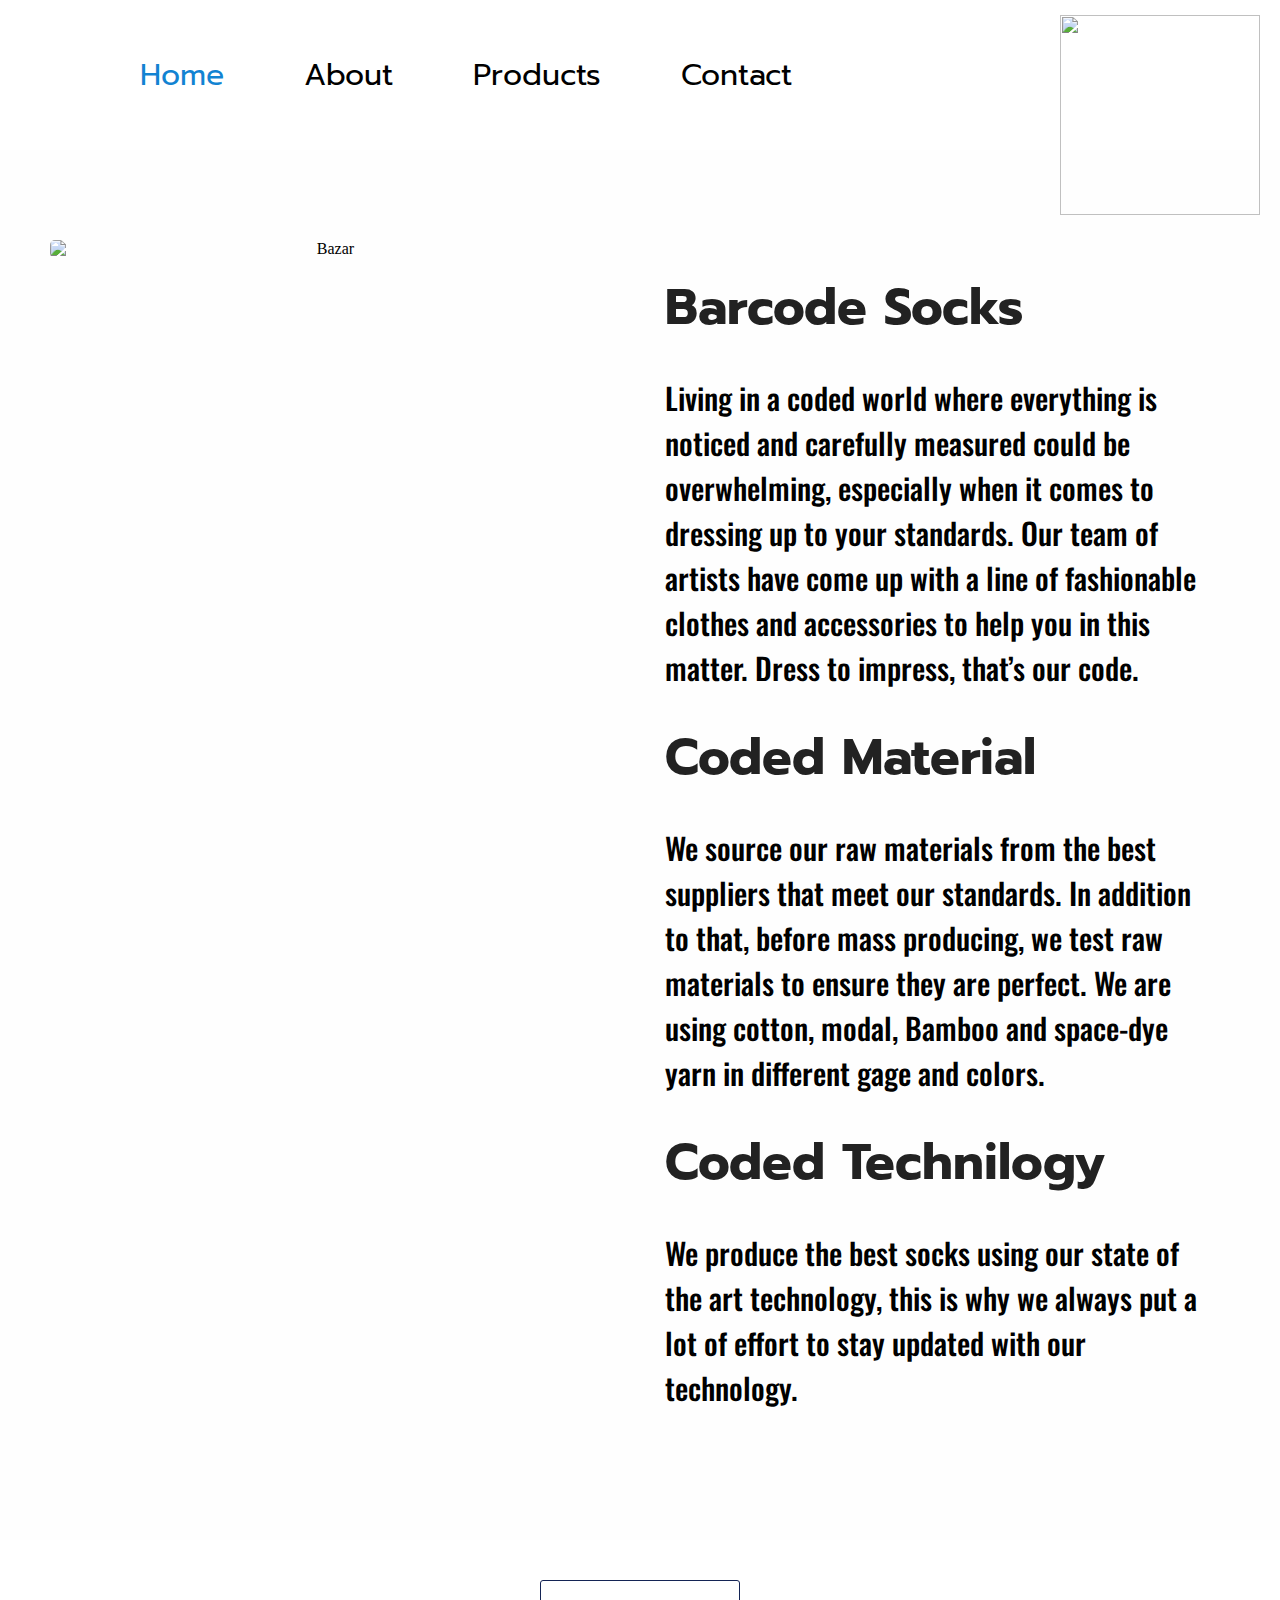
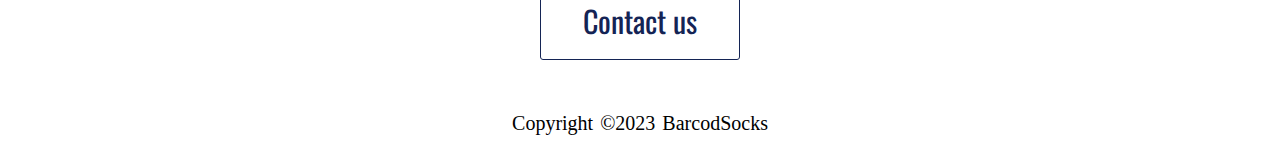
==== index.html @ cbac34b5 "responsive improvements" ====
<!DOCTYPE html>
<html lang="en">
  <head>
    <meta charset="UTF-8" />
    <meta http-equiv="X-UA-Compatible" content="IE=edge" />
    <meta name="viewport" content="width=device-width, initial-scale=1.0" />
    <title>Barcodesocks</title>
    <link rel="stylesheet" href="https://cdnjs.cloudflare.com/ajax/libs/font-awesome/5.15.3/css/all.min.css" integrity="sha512-iBBXm8fW90+nuLcSKlbmrPcLa0OT92xO1BIsZ+ywDWZCvqsWgccV3gFoRBv0z+8dLJgyAHIhR35VZc2oM/gI1w==" crossorigin="anonymous" referrerpolicy="no-referrer" />
    <link rel="stylesheet" href="./style.css" />
  </head>
  <body>
    <!-- Header -->
    <header>
      <div class="cut_header">
        <div class="line"></div>
        <div class="line"></div>
        <div class="line"></div>
      </div>
      <nav class="nav_bar">
        <ul>
          <li>
            <a href="index.html" class="active">Home</a>
          </li>
          <li>
            <a href="about.html">About</a>
          </li>
          <li>
            <a href="#">Products</a>
          </li>
          <li>
            <a href="contact.html">Contact</a>
          </li>
        </ul>
      </nav>
      <a href="index.html" class="enso1"><img src="./logo/Leibel e Sait - Barcod2.jpg" alt=""></a>
    </header>

     <!--Main  -->
     <div class="main_socks">
      <div class="lunes">
        <img src="./images/22.jpg" alt="Bazar">
        <div class="barcode">
            <h1 class="ho">Barcode Socks</h1>
            <!-- <h2>Coded Life</h2> -->
              <p>
              Living in a coded world where everything is noticed and carefully measured could be overwhelming, especially when it comes to dressing up to your standards. Our team of artists have come up with a line of fashionable clothes and accessories to help you in this matter. Dress to impress, that’s our code.
              </p>  
              <h3>Coded Material</h3>
               <p class="mq">
                We source our raw materials from the best suppliers that meet our standards. In addition to that, before mass producing, we test raw materials to ensure they are perfect.
                We are using cotton, modal, Bamboo and space-dye yarn in different gage and colors.
              </p>
              <h3> Coded Technilogy </h3>
                <p class="mq">
                    We produce the best socks using our state of the art technology, this is why we always put a lot of effort to stay updated with our technology.
                </p>
        </div>
      </div>
      <!-- Footer -->
      <footer>
        <div class="footer-content">
          <a href=""><button class="btn-contact">Contact us</button></a>
          <ul class="socials">
            <li><a href="#"><i class="fab fa-instagram"></i></a></li>
            <li><a href="#"><i class="fab fa-facebook-f"></i></a></li>
            <li><a href="#"><i class="fab fa-telegram-plane"></i></a></li>
            <li><a href="#"><i class="fab fa-whatsapp"></i></a></li>
          </ul>
        </div>
        <div class="footer-bottom">
          <p>copyright &copy;2023 BarcodSocks</p>
        </div>
      </footer>
     <!-- Script -->
     <script src="./bar.js"></script>
  </body>
</html>
---- style.css ----
@import url("https://fonts.googleapis.com/css2?family=Prompt&display=swap");
@import url('https://fonts.googleapis.com/css2?family=Oswald&display=swap');

* {
  margin: 0;
  padding: 0;
  list-style: none;
  text-decoration: none;
  box-sizing: border-box;
}

body {
  background-color: #fefefe;
}

/* Header */

header {
  width: 100%;
  height: 100%;
  background-color: #fff;
  display: flex;
  align-items: center;
  justify-content: space-between;
  margin-bottom: 90px;
}

.cut_header {
  display: none;
}

.nav_bar ul {
  display: flex;
}

.nav_bar ul li a {
  display: block;
  color: #000;
  font-size: 30px;
  padding: 20px 35px;
  margin: 0 5px;
  font-family: 'Prompt', sans-serif;
}

.nav_bar ul li a:hover {
  color: #1283d2;
}

.nav_bar ul li a.active {
  color: #1283d2;
}

.enso1 img {
  width: 200px;
  height: 200px;
}

/* Home */
/* Main */
.main_socks {
  width: 100%;
  height: 100%;
  justify-content: center;
  align-items: center;
  text-align: center;
  padding: 0;
  margin-top: 50px;
}

.lunes {
  display: flex;
  width: 100%;
  height: 100%;
  margin: 0;
  padding: 0;
}

.lunes img {
  display: inline-block;
  width: 100%;
  height: 100%;
  justify-content: space-between;
  align-items: center;
  margin-left: 50px;
  border-radius: 5px;
}

.main_socks h2 {
  display: inline-block;
  margin: 10px 30px;
  font-size: 50px;
  color: #222;
  font-family: 'Prompt', sans-serif;
}

.barcode {
  margin: 30px 60px;
  display: inline-block;
  width: 100%;
  text-align: left;
}

.barcode p {
  color: #000;
  font-weight: 500;
  font-size: 30px;
  font-family: 'Oswald', sans-serif;
}

.barcode h3 {
  font-size: 3.1rem;
  color: #222;
  margin: 30px 0;
  font-family: 'Prompt', sans-serif;
}


.ho {
  color: #222;
  font-size: 3.1rem;
  margin-bottom: 30px;
  font-family: 'Prompt', sans-serif;
}

/* About */
/* Main */
.main_about {
  width: 100%;
  height: 100%;
  justify-content: center;
  align-items: center;
  text-align: center;
  margin-top: 50px;
}

.martes {
  display: flex;
  width: 100%;
  height: 100%;
  margin: 0;
  padding: 0;
}

.martes img {
  width: 80%;
  height: 700px;
  justify-content: space-between;
  align-items: center;
  margin-left: 50px;
  border-radius: 5px;
}

.about {
  margin: 30px 60px;
  display: inline-block;
  width: 100%;
  text-align: left;
  justify-content: space-between;
}

.about p {
  color: #000;
  font-weight: 500;
  font-size: 30px;
  font-family: 'Oswald', sans-serif;
}

.about h3 {
  font-size: 3.1rem;
  color: #222;
  margin: 0px 0;
  font-family: 'Prompt', sans-serif;
}


.main_about1 {
  margin-top: 150px;
}

.main_about1 img {
  margin-right: 50px;
}

/* Main */
/* Contact */

textarea {
  font-family: 'Oswald', sans-serif;
}

.container {
  position: relative;
  width: 100%;
  min-height: 100vh;
  padding: 2rem;
  background-color: #fafafa;
  overflow: hidden;
  display: flex;
  align-items: center;
  justify-content: center;
}

.form {
  width: 100%;
  max-width: 1100px;
  height: auto;
  background-color: #fff;
  border-radius: 10px;
  box-shadow: 0 0 20px 1px rgba(0, 0, 0, 0.1);
  z-index: 1000;
  overflow: hidden;
  display: grid;
  grid-template-columns: repeat(2, 1fr);
}

.contact-form {
  background-color: #111;
  position: relative;
}

form {
  padding: 2.3rem 2.2rem;
  z-index: 10;
  overflow: hidden;
  position: relative;
}

.title {
  color: #fff;
  font-weight: 500;
  font-size: 3rem;
  line-height: 1;
  margin-bottom: 2rem;
  font-family: 'Oswald', sans-serif;
}

.input-container {
  position: relative;
  margin: 1.3rem 0;
}


.input {
  width: 100%;
  height: 80px;
  outline: none;
  border: 2px solid #fafafa;
  background: none;
  padding: 0.6rem 1.2rem;
  color: #fafafa;
  font-weight: 500;
  font-size: 1rem;
  letter-spacing: 0.5px;
  border-radius: 25px;
  transition: 0.3s;
}

textarea.input {
  padding: 0.8rem 1.2rem;
  min-height: 150px;
  border-radius: 22px;
  resize: none;
  overflow-y: auto;
}

.input-container label {
  position: absolute;
  top: 50%;
  left: 15px;
  transform: translateY(-50%);
  padding: 0 0.4rem;
  color: #fafafa;
  font-size: 1.2rem;
  font-weight: 400;
  pointer-events: none;
  z-index: 1000;
  transition: 0.2rem;
}

.input-container.textarea label {
  top: 1rem;
  transform: translateY(0);
}

.btn {
  padding: 1rem 2rem;
  background-color: #fff;
  border: 2px solid #fafafa;
  font-size: 1rem;
  color: #142455;
  line-height: 1;
  border-radius: 25px;
  outline: none;
  cursor: pointer;
  transition: 0.3s;
  margin: 0;
}

.btn:hover {
  background-color: transparent;
  color: #fff;
}

.input-container span {
  position: absolute;
  top: 0;
  left: 25px;
  transform: translateY(-50%);
  font-size: 1rem;
  padding: 0 0.4rem;
  color: transparent;
  pointer-events: none;
  z-index: 500;
}

.input-container span:before,
.input-container span:after {
  content: "";
  position: absolute;
  width: 50%;
  opacity: 0;
  transition: 0.2s;
  height: 5px;
  background-color: #111;
  top: 50%;
  transform: translateY(-50%);
}

.input-container span:before {
  left: 50%;
}

.input-container span:after {
  right: 50%;
}

.input-container.focus label {
  top: 0;
  transform: translateY(-50%);
  left: 25px;
  font-size: 1rem;
}

.input-container.focus span:before,
.input-container.focus span:after {
  width: 50%;
  opacity: 1;
}

.contact-info {
  padding: 2.3rem 2.2rem;
  position: relative;
}

.contact-info .title {
  color: #000;
}

.text {
  color: #333;
  margin: 1.5rem 0 5rem 0;
  font-size: 20px;
  font-weight: 900;
}

.information {
  display: flex;
  margin: 2rem 0;
  align-items: center;
  font-size: 1rem;
}

.information p {
  font-size: 25px;
  font-family: 'Prompt', sans-serif;
}

.information a {
  color: #000;
}

.information a:hover {
  color: #1283d2;
}


.icon {
  width: 28px;
  margin-right: 1rem;
}


/* Footer */

footer {
  position:absolute ;
  left: 0;
  right: 0;
  margin-top: 100px;
  background: #fff;
  height: auto;
  width: 100%;
  font-family: "Open Sans";
  padding-top: 40px;
  color: #fafafa;
}

.footer-content {
  display: flex;
  align-items: center;
  justify-content: center;
  flex-direction: column;
  text-align: center;
}

.footer-content button {
  width: 200px;
  height: 80px;
  border-radius: 3px;
  cursor: pointer;
  background: #fff;
  color: #142455;
  text-align: center;
  font-size: 20px;
  border: 1px solid #142455;
  font-size: 30px;
  font-family: 'Oswald', sans-serif;
}

.footer-content button:hover {
  background-color: #142455;
  color: #fafafa;
}



/* .footer-content h3 {
  font-size: 2.3rem;
  font-weight: 900;
  margin-bottom: 10px;
  line-height: 3rem;
  color: #111;
  font-family: "Oswald", sans-serif;
} */

.footer-content p {
  max-width: 500px;
  margin: 10px auto;
  line-height: 28px;
  font-size: 14px;
  color: #142455;
  font-family: "Open sans";
}

.socials {
  list-style: none;
  display: flex;
  align-items: center;
  justify-content: center;
  margin: 1rem 0 1rem 0;
}

.socials li {
  margin: 0 10px;
}

.socials a {
  text-decoration: none;
  color: #000;
}

.socials li a {
  font-size: 2rem;
  transition: color .4s ease;
}

.socials a:hover i {
  color: orangered;
}

.footer-bottom {
  background: #fff;
  width: 100%;
  padding: 20px 0;
  text-align: center;
  color: #000;
}

.footer-bottom p {
  font-size: 20px;
  word-spacing: 2px;
  text-transform: capitalize;
  color: #000;
}

.footer-bottom span {
  text-transform: uppercase;
  opacity: 1;
  font-weight: 400;
  color: #000;
}


/* Media Query */
@media (max-width: 1800px) {
  header {
    padding: 0 50px;
    height: 150px;
    padding: 0 100px;
  }

  .enso1 {
    width: 120px;
    height: 120px;
    
  }

  .nav_bar ul li a {
    font-size: 30px;
    font-family: 'Prompt', sans-serif;
  }
}

@media (max-width: 1200px) {
  .enso1 img{
    width: 120px;
    height: 120px;
  }

  .lunes img {
    width: 55%;
  }

  .martes img {
    width: 55%;
  }

  .ho {
    font-size: 30px;
  }

  .barcode p {
    font-size: 24px;
  }

  .martes h3 {
    font-size: 30px;
  }

  .martes p {
    font-size: 24px;
  }

  .act {
    display: none;
  }

}

@media (max-width: 1000px) {
  header {
    padding: 0 30px;
    height: 100px;
    padding: 0 60px;
  }
  

  .enso1 {
    width: 30px;
  }

  .nav_bar {
    width: 40%;
  }

  .nav_bar ul li a {
    width: 100%;
    font-size: 15px;
    font-family: 'Prompt', sans-serif;
  }
  
  .mq {
    display: none;
  }

  .barcode h3 {
    display: none;
  }
}

@media (max-width: 850px) {
  .enso1 img{
    width: 120px;
    height: 120px;
    position: fixed;
  }

  .cut_header {
    display: block;
    cursor: pointer;
  }

  .cut_header .line {
    width: 30px;
    height: 2px;
    background: #142455;
    margin: 6px 0;
  }

  .nav_bar {
    width: 20px;
    height: 0px;
    position: absolute;
    top: 80px;
    left: 0;
    right: 0;
    width: 100vw;
    background: transparent;
    transition: 0.2s;
    overflow: hidden;
    font-family: 'Prompt', sans-serif;
  }

  .nav_bar.active {
    width: 100%;
    height: 250px;
    background: transparent;
    color: #fff;
  }

  .nav_bar ul {
    display: block;
    width: fit-content;
    margin: 20px auto 0 auto;
    text-align: center;
    transition: 0.5s;
    opacity: 0;
    font-family: 'Prompt', sans-serif;
  }

  .nav_bar.active ul {
    opacity: 1;
  }

  .main_socks {
    display: inline-block;
    margin-top: 100px;
  }

  .ho {
    font-size: 25px;
  }

  .barcode p {
    font-size: 20px;
  }

  .mq {
    display: none;
  }

  .barcode h3 {
    font-size: 25px;
    display: none;
  }

  .lunes img {
    width: 40%;
    height: 100%;
    display: grid;
    margin-top: 50px;
  }

  .form {
    grid-template-columns: 1fr;
  }

  .container {
    margin-top: 250px;
  }

  .martes img {
    width: 45%;
    height: 500px;
    margin-top: 80px;
    display: block;
  }

  .martes h3 {
    width: 100%;
    font-size: 25px;
    color: #222;
  }

  .act {
    display: none;
  }

  .martes p {
    font-size: 20px;
    color: #000;
    width: 100%;
  }

  .main_about {
    margin-top: 200px;
  }

  .footer-content button {
    width: 150px;
    height: 50px;
    border-radius: 3px;
    cursor: pointer;
    background: #fff;
    color: #142455;
    text-align: center;
    font-size: 20px;
    border: 1px solid #142455;
    font-family: 'Oswald', sans-serif;
    flex-wrap: wrap;
  }

}



@media (max-width: 450px) {
  /* Header */

  .enso1 {
    width: 40px;
  }

  .cut_header {
    display: block;
    cursor: pointer;
  }

  .cut_header .line {
    width: 30px;
    height: 2px;
    background: #6d6a5c;
    margin: 10px 0;
  }

  .nav_bar {
    height: 0px;
    position: absolute;
    top: 80px;
    left: 0;
    right: 0;
    width: 100vw;
    background: #fff;
    transition: 0.2s;
    overflow: hidden;
    font-family: 'Prompt', sans-serif;
  }

  .nav_bar.active {
    width: 50%;
    height: 250px;
    background: transparent;
    color: #fefefe;
  }

  .nav_bar ul {
    display: block;
    width: fit-content;
    margin: 20px auto 0 auto;
    text-align: center;
    transition: 0.5s;
    opacity: 0;
    font-family: 'Prompt', sans-serif;
  }

  .nav_bar.active ul {
    opacity: 10;
  }

  .lunes img {
    width: 80%;
    height: 100%;
  }

  .ho {
    margin-top: 20px;
    font-size: 15px;
    display: none;
  }

  .barcode {
   display: none;
  }

  .mq {
    display: none;
  }

  .martes img {
    display: none;
  }

  
  .main_about1 {
  margin-top: 0;
}

.footer-content {
  width: 100%;
  display: flex;
  flex-direction: column;
  justify-content: center;
  align-items: center;
  text-align: center;
 }

 .form {
  width: 100%;
  height: 100%;
 }

 .contact-info .title {
  font-size: 40px;
 }

 .contact-info p {
  font-size: 20px;
 }
}
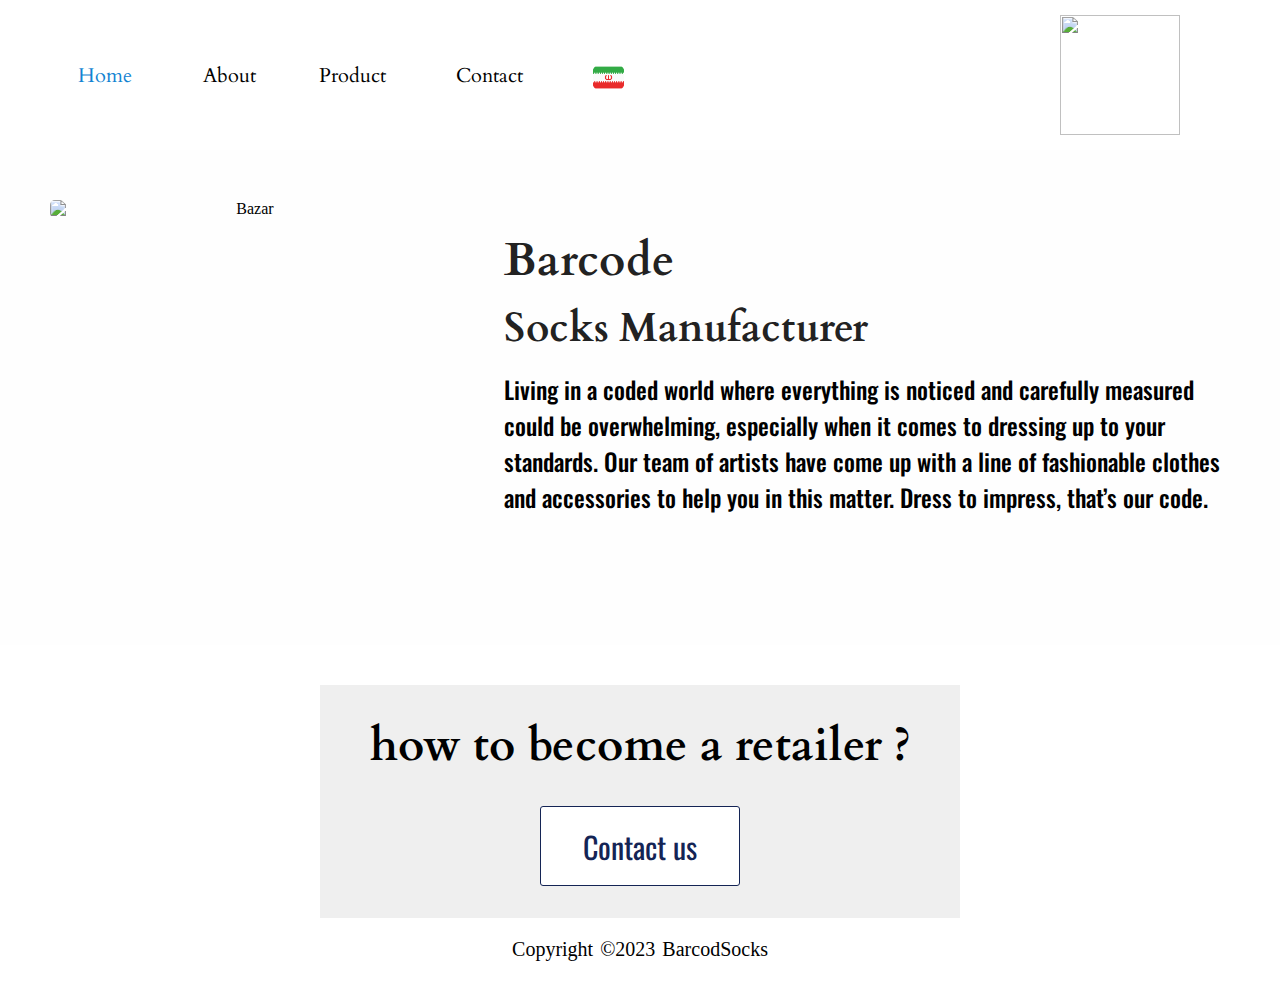
==== commit cc1466f4: "multiple changes" ====
--- a/index.html
+++ b/index.html
@@ -25,14 +25,15 @@
             <a href="about.html">About</a>
           </li>
           <li>
-            <a href="#">Products</a>
+            <a href="products.html">Product</a>
           </li>
           <li>
             <a href="contact.html">Contact</a>
           </li>
+          <a href="persian.html"><img src="./logo/iran.png" alt="Iran" class="flag" name="Click for persian"></a>
         </ul>
       </nav>
-      <a href="index.html" class="enso1"><img src="./logo/Leibel e Sait - Barcod2.jpg" alt=""></a>
+      <a href="index.html" class="enso1"><img src="./logo/Leibel e Sait - Barcod2.jpg"></a>
     </header>
 
      <!--Main  -->
@@ -40,8 +41,9 @@
       <div class="lunes">
         <img src="./images/22.jpg" alt="Bazar">
         <div class="barcode">
-            <h1 class="ho">Barcode Socks</h1>
-            <!-- <h2>Coded Life</h2> -->
+            <h1 class="ho">Barcode</h1>
+            <h1 class="ho2">Socks Manufacturer</h1>
+            <h2></h2>
               <p>
               Living in a coded world where everything is noticed and carefully measured could be overwhelming, especially when it comes to dressing up to your standards. Our team of artists have come up with a line of fashionable clothes and accessories to help you in this matter. Dress to impress, that’s our code.
               </p>  
@@ -51,20 +53,21 @@
                 We are using cotton, modal, Bamboo and space-dye yarn in different gage and colors.
               </p>
               <h3> Coded Technilogy </h3>
-                <p class="mq">
+              <p class="mq">
                     We produce the best socks using our state of the art technology, this is why we always put a lot of effort to stay updated with our technology.
-                </p>
+              </p>
         </div>
-      </div>
+      </div>  
+     </div>
       <!-- Footer -->
       <footer>
         <div class="footer-content">
-          <a href=""><button class="btn-contact">Contact us</button></a>
+          <h1 class="retailer">how to become a retailer ?</h1>
+          <a href="contact.html"><button class="btn-contact">Contact us</button></a>
           <ul class="socials">
-            <li><a href="#"><i class="fab fa-instagram"></i></a></li>
-            <li><a href="#"><i class="fab fa-facebook-f"></i></a></li>
-            <li><a href="#"><i class="fab fa-telegram-plane"></i></a></li>
-            <li><a href="#"><i class="fab fa-whatsapp"></i></a></li>
+            <li><a href="https://instagram.com/barcodesocks?igshid=YmMyMTA2M2Y="><i class="fab fa-instagram"></i></a></li>
+            <li><a href="https://www.facebook.com/profile.php?id=100092574363166&mibextid=LQQJ4d"><i class="fab fa-facebook-f"></i></a></li>
+            <li><a href="+971 58 109 8138"><i class="fab fa-whatsapp"></i></a></li>
           </ul>
         </div>
         <div class="footer-bottom">
--- a/style.css
+++ b/style.css
@@ -1,5 +1,9 @@
 @import url("https://fonts.googleapis.com/css2?family=Prompt&display=swap");
-@import url('https://fonts.googleapis.com/css2?family=Oswald&display=swap');
+@import url("https://fonts.googleapis.com/css2?family=Oswald&display=swap");
+@import url("https://fonts.googleapis.com/css2?family=Bebas+Neue&display=swap");
+@import url('https://fonts.googleapis.com/css2?family=Cardo&display=swap');
+
+
 
 * {
   margin: 0;
@@ -13,6 +17,19 @@
   background-color: #fefefe;
 }
 
+.nav_bar a .flag {
+  width: 35px;
+  height: 35px;
+  cursor: pointer;
+  margin-top: 18px;
+  border: none;
+  overflow: hidden;
+  outline: none;
+  border-radius: 50%;
+  transform: translateX(-30px);
+}
+
+
 /* Header */
 
 header {
@@ -22,7 +39,7 @@
   display: flex;
   align-items: center;
   justify-content: space-between;
-  margin-bottom: 90px;
+  margin-bottom: 20px;
 }
 
 .cut_header {
@@ -36,10 +53,10 @@
 .nav_bar ul li a {
   display: block;
   color: #000;
-  font-size: 30px;
-  padding: 20px 35px;
+  font-size: 20px;
+  padding: 20px 30px;
   margin: 0 5px;
-  font-family: 'Prompt', sans-serif;
+  font-family: "Cardo", sans-serif;
 }
 
 .nav_bar ul li a:hover {
@@ -51,8 +68,8 @@
 }
 
 .enso1 img {
-  width: 200px;
-  height: 200px;
+  width: 150px;
+  height: 150px;
 }
 
 /* Home */
@@ -76,7 +93,6 @@
 }
 
 .lunes img {
-  display: inline-block;
   width: 100%;
   height: 100%;
   justify-content: space-between;
@@ -85,42 +101,54 @@
   border-radius: 5px;
 }
 
-.main_socks h2 {
-  display: inline-block;
-  margin: 10px 30px;
-  font-size: 50px;
-  color: #222;
-  font-family: 'Prompt', sans-serif;
-}
-
 .barcode {
+  width: 100%;
   margin: 30px 60px;
   display: inline-block;
   width: 100%;
   text-align: left;
 }
+
+/* .main_socks img {
+  margin-top: -160px;
+}
+
+.barcode {
+  margin-top: -120px;
+} */
+
+/* .barcode .ho {
+  font-size: 45px;
+  font-family: 'Newsreader', sans-serif;
+} */
 
 .barcode p {
   color: #000;
   font-weight: 500;
-  font-size: 30px;
-  font-family: 'Oswald', sans-serif;
+  font-size: 20px;
+  font-family: "Oswald", sans-serif;
 }
 
 .barcode h3 {
-  font-size: 3.1rem;
   color: #222;
-  margin: 30px 0;
-  font-family: 'Prompt', sans-serif;
-}
-
+  margin: 20px 0;
+  font-family: "Cardo", sans-serif;
+}
 
 .ho {
   color: #222;
-  font-size: 3.1rem;
-  margin-bottom: 30px;
-  font-family: 'Prompt', sans-serif;
-}
+  font-size: 45px;
+  margin-bottom: 10px;
+  font-family: "Cardo", sans-serif;
+}
+
+.ho2 {
+  color: #222;
+  font-size: 40px;
+  font-family: "Cardo", sans-serif;
+  margin-bottom: 15px;
+}
+
 
 /* About */
 /* Main */
@@ -130,7 +158,7 @@
   justify-content: center;
   align-items: center;
   text-align: center;
-  margin-top: 50px;
+  margin-top: 0px;
 }
 
 .martes {
@@ -143,7 +171,7 @@
 
 .martes img {
   width: 80%;
-  height: 700px;
+  height: 600px;
   justify-content: space-between;
   align-items: center;
   margin-left: 50px;
@@ -151,27 +179,26 @@
 }
 
 .about {
-  margin: 30px 60px;
+  margin: 10px 60px;
   display: inline-block;
   width: 100%;
   text-align: left;
   justify-content: space-between;
 }
 
-.about p {
+.martes .about p {
   color: #000;
   font-weight: 500;
-  font-size: 30px;
-  font-family: 'Oswald', sans-serif;
-}
-
-.about h3 {
-  font-size: 3.1rem;
+  font-size: 20px;
+  font-family: "Oswald", sans-serif;
+}
+
+.martes .about h3 {
+  font-size: 45px;
   color: #222;
-  margin: 0px 0;
-  font-family: 'Prompt', sans-serif;
-}
-
+  margin: 15px 0;
+  font-family: "Cardo", sans-serif;
+}
 
 .main_about1 {
   margin-top: 150px;
@@ -185,7 +212,7 @@
 /* Contact */
 
 textarea {
-  font-family: 'Oswald', sans-serif;
+  font-family: "Oswald", sans-serif;
 }
 
 .container {
@@ -227,18 +254,17 @@
 
 .title {
   color: #fff;
-  font-weight: 500;
-  font-size: 3rem;
+  font-weight: 600;
+  font-size: 2.6rem;
   line-height: 1;
   margin-bottom: 2rem;
-  font-family: 'Oswald', sans-serif;
+  font-family: "Cardo", sans-serif;
 }
 
 .input-container {
   position: relative;
   margin: 1.3rem 0;
 }
-
 
 .input {
   width: 100%;
@@ -360,7 +386,8 @@
   color: #333;
   margin: 1.5rem 0 5rem 0;
   font-size: 20px;
-  font-weight: 900;
+  font-weight: 600;
+  font-family: 'Cardo', sans-serif;
 }
 
 .information {
@@ -372,7 +399,7 @@
 
 .information p {
   font-size: 25px;
-  font-family: 'Prompt', sans-serif;
+  font-family: "Prompt", sans-serif;
 }
 
 .information a {
@@ -382,18 +409,246 @@
 .information a:hover {
   color: #1283d2;
 }
-
 
 .icon {
   width: 28px;
   margin-right: 1rem;
 }
 
+/* Products */
+
+.video-product {
+  width: 100%;
+  height: 100%;
+  margin: 100px 0;
+}
+
+.video {
+  display: flex;
+  flex-direction: column;
+  justify-content: center;
+  align-items: center;
+  -webkit-clip-path: polygon(1% 1%, 98% 1%, 98% 98%, 1% 98%);
+  clip-path: polygon(1% 1%, 98% 1%, 98% 98%, 1% 98%);
+}
+
+.video-item {
+  width: 55%;
+  border-radius: 10px;
+}
+
+.main-product {
+  width: 100%;
+  height: auto;
+  display: flex;
+  flex-direction: column;
+  justify-content: center;
+  align-items: center;
+  text-align: left;
+  margin: 50px 0;
+  width: 100%;
+  height: 100%;
+}
+
+.product-text {
+  width: 80%;
+  height: auto;
+  display: flex;
+  flex-direction: column;
+  justify-content: center;
+  text-align: left;
+}
+
+.product-text h3 {
+  font-size: 25px;
+  font-family: "Prompt", sans-serif;
+  margin: 10px 0;
+  font-weight: 900;
+  color: #1283d2;
+}
+
+.product-text p {
+  font-size: 40px;
+  font-family: "Bebas Neue", sans-serif;
+}
+
+.bbt1 {
+  width: 50%;
+  height: 1px;
+  border: 1px solid #142455;
+  margin-bottom: 30px;
+  border-radius: 40px;
+}
+
+.info-product {
+  width: 100%;
+  height: auto;
+  margin: 20px 0;
+  display: flex;
+  flex-direction: column;
+}
+
+.info-product p {
+  width: 80%;
+  display: flex;
+  flex-direction: column;
+  justify-content: left;
+  align-items: left;
+  text-align: left;
+  font-size: 25px;
+  padding: 0 100px;
+  font-family: "Oswald", sans-serif;
+}
+
+.body {
+  display: flex;
+  align-items: center;
+  justify-content: center;
+  min-height: 50vh;
+  background-color: #fff;
+}
+
+.card {
+  width: 100%;
+}
+
+.image-content,
+.card-content {
+  display: flex;
+  flex-direction: column;
+  align-items: center;
+  padding: 5px 14px;
+}
+
+.image-content {
+  row-gap: 5px;
+}
+
+.slide-container {
+  max-width: 1800px;
+  width: 100%;
+  padding: 40px 0;
+  background: #fafafa;
+}
+
+.slide-content {
+  padding: 45px 20px;
+  margin: 0 20px;
+  background: #fefefe;
+  overflow: hidden;
+}
+
+.card-image {
+  position: relative;
+  width: 60%;
+  height: 70%;
+  padding: 3px;
+}
+
+.card-image .card-img {
+  height: 100%;
+  width: 100%;
+  object-fit: cover;
+  border-radius: 5px;
+}
+
+.name {
+  font-size: 30px;
+  margin-left: 40px;
+  font-family: "Prompt", sans-serif;
+  font-weight: 700;
+  color: #142455;
+}
+
+.btnp {
+  border: none;
+  font-size: 16px;
+  color: #fff;
+  padding: 8px 30px;
+  background-color: #666;
+  width: 100%;
+  border-radius: 6px;
+  cursor: pointer;
+  margin: 14px;
+  transition: all 0.4s ease;
+}
+
+.btnp:hover {
+  background-color: #1283d2;
+  color: #333;
+}
+
+.swiper-navBtn {
+  color: #1283d2;
+  transition: color 0.2s ease;
+}
+
+.swiper-navBtn:hover {
+  color: #444;
+}
+
+.swiper-navBtn::before,
+.swiper-navBtn::after {
+  font-size: 40px;
+}
+
+.swiper-button-next {
+  right: 0;
+}
+
+.swiper-button-prev {
+  left: 0;
+}
+
+/* Product Single */
+
+.barcode .sc {
+  width: 70%;
+  height: 50%;
+  display: flex;
+  flex-direction: column;
+  justify-content: center;
+  align-items: center;
+  text-align: center;
+  margin: 20px 60px;
+}
+
+.main-text {
+  display: flex;
+  flex-direction: column;
+  justify-content: center;
+  align-items: center;
+  text-align: center;
+  width: 100%;
+  margin: 0px 0;
+}
+
+.main-text p {
+  font-size: 35px;
+  color: #000;
+}
+
+.main-text a {
+  color: #000;
+}
+
+.main-text a:hover {
+  color: #1283d2;
+}
+
+.bbt3 {
+  transform: translateX(100%);
+  width: 50%;
+  height: 1px;
+  border: 1px solid #142455;
+  margin: 20px 0;
+  border-radius: 40px;
+}
 
 /* Footer */
 
 footer {
-  position:absolute ;
+  position: absolute;
   left: 0;
   right: 0;
   margin-top: 100px;
@@ -406,11 +661,14 @@
 }
 
 .footer-content {
+  width: 50%;
+  transform: translateX(50%);
   display: flex;
   align-items: center;
   justify-content: center;
   flex-direction: column;
   text-align: center;
+  background: #EFEFEF;
 }
 
 .footer-content button {
@@ -424,24 +682,13 @@
   font-size: 20px;
   border: 1px solid #142455;
   font-size: 30px;
-  font-family: 'Oswald', sans-serif;
+  font-family: "Oswald", sans-serif;
 }
 
 .footer-content button:hover {
   background-color: #142455;
   color: #fafafa;
 }
-
-
-
-/* .footer-content h3 {
-  font-size: 2.3rem;
-  font-weight: 900;
-  margin-bottom: 10px;
-  line-height: 3rem;
-  color: #111;
-  font-family: "Oswald", sans-serif;
-} */
 
 .footer-content p {
   max-width: 500px;
@@ -471,7 +718,7 @@
 
 .socials li a {
   font-size: 2rem;
-  transition: color .4s ease;
+  transition: color 0.4s ease;
 }
 
 .socials a:hover i {
@@ -500,11 +747,116 @@
   color: #000;
 }
 
+/* Persian Site */
+.nav_bar .persian-head  a {
+  font-size: 40px;
+  font-family: Amin;
+  font-weight: 500;
+}
+
+.persian-box {
+  width: 100%;
+  height: 100%;
+  justify-content: center;
+  align-items: center;
+  text-align: center;
+  margin: 80px 0;
+}
+
+.img-box-persian {
+  display: flex;
+  width: 100%;
+  height: 100%;
+  margin: 0;
+  padding: 0;
+}
+
+.img-box-persian img {
+  width: 45%;
+  height: 20%;
+  justify-content: space-between;
+  align-items: center;
+  margin-left: 50px;
+  border-radius: 5px;
+}
+
+.text-box-persian {
+  margin: 0 50px;
+  display: inline-block;
+  width: 100%;
+  text-align: right;
+  justify-content: space-between;
+}
+
+.text-box-persian h1 {
+  font-size: 100px;
+  font-family: Amin;
+  font-weight: 500;
+}
+
+.text-box-persian p {
+  color: #000;
+  font-weight: 500;
+  font-size: 35px;
+  font-family: Amin;
+}
+
+.persian-box-2 {
+  width: 100%;
+  height: 100%;
+  justify-content: center;
+  align-items: center;
+  text-align: center;
+}
+
+.persian-box-2 h2 {
+  margin: 20px 0;
+  font-weight: 500;
+  font-size: 50px;
+  font-family: Amin;
+}
+
+.persian-box-2 button {
+  width: 10%;
+  font-size: 20px;
+  font-family: Peykan;
+  padding: 10px 20px;
+  border: 1px solid #142455;
+  background: #fff;
+  cursor: pointer;
+  color: #142455;
+  margin-bottom: 50px;
+}
+
+.persian-box-2 button:hover {
+  background: #000;
+  color: #fff;
+}
+
+.bbt3 {
+  width: 50%;
+  height: 1px;
+  border: 1px solid #142455;
+  margin: 50px 0;
+  border-radius: 40px;
+}
+
+@font-face {
+  font-family: Amin;
+  src: url(./IranNastaliq/IranNastaliq.ttf);
+}
+
+@font-face {
+  font-family: Peykan;
+  src: url(./amin/amin\ font.jpg);
+}
+
+
 
 /* Media Query */
 @media (max-width: 1800px) {
   header {
-    padding: 0 50px;
+    padding: 0 30px;
     height: 150px;
     padding: 0 100px;
   }
@@ -512,19 +864,52 @@
   .enso1 {
     width: 120px;
     height: 120px;
-    
+    margin: 0;
   }
 
   .nav_bar ul li a {
-    font-size: 30px;
-    font-family: 'Prompt', sans-serif;
-  }
-}
-
-@media (max-width: 1200px) {
-  .enso1 img{
+    transform: translateX(-50%);
+    font-size: 20px;
+    font-family: "Cardo", sans-serif;
+    font-weight: 500;
+  }
+
+
+  .barcode h3 {
+    font-size: 40px;
+    font-family: 'Cardo', sans-serif;
+    font-weight: 600;
+  }
+
+  .barcode p {
+    font-size: 20px;
+  }
+
+  .main_about h3 {
+    font-size: 40px;
+  }
+
+  .main_about p {
+    font-size: 25px;
+  }
+
+  .retailer {
+    font-size: 45px;
+    color: #000;
+    display: flex;
+    flex-direction: column;
+    justify-content: center;
+    align-items: center;
+    margin: 30px 0;
+    font-family: 'Cardo', sans-serif;
+  }
+}
+
+@media (max-width: 1280px) {
+  .enso1 img {
     width: 120px;
     height: 120px;
+    margin-right: 20px;
   }
 
   .lunes img {
@@ -532,12 +917,10 @@
   }
 
   .martes img {
-    width: 55%;
-  }
-
-  .ho {
-    font-size: 30px;
-  }
+    width: 400px;
+    height: 400px;
+  }
+
 
   .barcode p {
     font-size: 24px;
@@ -555,18 +938,24 @@
     display: none;
   }
 
-}
-
-@media (max-width: 1000px) {
+  .mq {
+    display: none;
+  }
+
+  .lunes h3 {
+    display: none;
+  }
+
+  .product-text p {
+    width: 100%;
+    font-size: 30px;
+  }
+}
+
+@media (max-width: 1050px) {
   header {
-    padding: 0 30px;
-    height: 100px;
     padding: 0 60px;
-  }
-  
-
-  .enso1 {
-    width: 30px;
+    height: 90px;
   }
 
   .nav_bar {
@@ -576,9 +965,9 @@
   .nav_bar ul li a {
     width: 100%;
     font-size: 15px;
-    font-family: 'Prompt', sans-serif;
-  }
-  
+    font-family: "Prompt", sans-serif;
+  }
+
   .mq {
     display: none;
   }
@@ -586,13 +975,24 @@
   .barcode h3 {
     display: none;
   }
+
+  .info-product p {
+    display: none;
+  }
+
+  .barcode .sc {
+    display: none;
+  }
+
+  .nav_bar .persian-head  a {
+    font-size: 7px;
+  }
 }
 
 @media (max-width: 850px) {
-  .enso1 img{
-    width: 120px;
-    height: 120px;
-    position: fixed;
+  .enso1 img {
+    width: 90px;
+    height: 90px;
   }
 
   .cut_header {
@@ -618,7 +1018,7 @@
     background: transparent;
     transition: 0.2s;
     overflow: hidden;
-    font-family: 'Prompt', sans-serif;
+    font-family: "Prompt", sans-serif;
   }
 
   .nav_bar.active {
@@ -626,6 +1026,8 @@
     height: 250px;
     background: transparent;
     color: #fff;
+    position: relative;
+    padding: 0 70px;
   }
 
   .nav_bar ul {
@@ -635,7 +1037,7 @@
     text-align: center;
     transition: 0.5s;
     opacity: 0;
-    font-family: 'Prompt', sans-serif;
+    font-family: "Oswald", sans-serif;
   }
 
   .nav_bar.active ul {
@@ -643,8 +1045,40 @@
   }
 
   .main_socks {
-    display: inline-block;
-    margin-top: 100px;
+    position: relative;
+    width: 100%;
+    min-height: 100vh;
+    padding: 2rem;
+    background-color: #fafafa;
+    overflow: hidden;
+    display: flex;
+    align-items: center;
+    justify-content: center;
+    margin-top: 170px;
+  }
+
+  .barcode {
+    margin-top: 50px;
+  }
+
+  .barcode h3 {
+    display: none;
+  }
+
+  .mq {
+    display: none;
+  }
+
+  .lunes {
+    width: 100%;
+    max-width: 1100px;
+    height: auto;
+    background-color: #fff;
+    border-radius: 10px;
+    z-index: 1000;
+    overflow: hidden;
+    display: grid;
+    grid-template-columns: 1fr;
   }
 
   .ho {
@@ -655,19 +1089,14 @@
     font-size: 20px;
   }
 
-  .mq {
-    display: none;
-  }
-
   .barcode h3 {
     font-size: 25px;
-    display: none;
+    display: flex;
   }
 
   .lunes img {
-    width: 40%;
+    width: 100%;
     height: 100%;
-    display: grid;
     margin-top: 50px;
   }
 
@@ -703,7 +1132,7 @@
   }
 
   .main_about {
-    margin-top: 200px;
+    margin-top: 230px;
   }
 
   .footer-content button {
@@ -716,19 +1145,31 @@
     text-align: center;
     font-size: 20px;
     border: 1px solid #142455;
-    font-family: 'Oswald', sans-serif;
+    font-family: "Oswald", sans-serif;
     flex-wrap: wrap;
   }
 
-}
-
-
-
-@media (max-width: 450px) {
+  .wrapper-product {
+    padding: 20px;
+  }
+
+  .info-product p {
+    display: none;
+  }
+
+  .barcode .sc {
+    display: none;
+  }
+
+  .nav_bar .persian-head  a {
+    font-size: 10px;
+  }
+}
+
+@media (max-width: 820px) {
   /* Header */
-
   .enso1 {
-    width: 40px;
+    width: 30px;
   }
 
   .cut_header {
@@ -753,11 +1194,11 @@
     background: #fff;
     transition: 0.2s;
     overflow: hidden;
-    font-family: 'Prompt', sans-serif;
+    font-family: "Prompt", sans-serif;
   }
 
   .nav_bar.active {
-    width: 50%;
+    width: 100%;
     height: 250px;
     background: transparent;
     color: #fefefe;
@@ -770,11 +1211,11 @@
     text-align: center;
     transition: 0.5s;
     opacity: 0;
-    font-family: 'Prompt', sans-serif;
+    font-family: "Prompt", sans-serif;
   }
 
   .nav_bar.active ul {
-    opacity: 10;
+    opacity: 1;
   }
 
   .lunes img {
@@ -783,16 +1224,27 @@
   }
 
   .ho {
-    margin-top: 20px;
+    margin-top: 40px;
+    font-size: 25px;
+  }
+
+  .barcode {
+    display: block;
+  }
+
+  .barcode p {
     font-size: 15px;
-    display: none;
-  }
-
-  .barcode {
-   display: none;
-  }
-
-  .mq {
+    display: flex;
+    flex-direction: column;
+    justify-content: left;
+    width: 70%;
+  }
+
+  .barcode h3 {
+    display: none;
+  }
+
+  .barcode .mq {
     display: none;
   }
 
@@ -800,30 +1252,74 @@
     display: none;
   }
 
-  
   .main_about1 {
-  margin-top: 0;
-}
-
-.footer-content {
-  width: 100%;
-  display: flex;
-  flex-direction: column;
-  justify-content: center;
-  align-items: center;
-  text-align: center;
- }
-
- .form {
-  width: 100%;
-  height: 100%;
- }
-
- .contact-info .title {
-  font-size: 40px;
- }
-
- .contact-info p {
-  font-size: 20px;
- }
-}
+    margin-top: 0;
+  }
+
+  .footer-content {
+    width: 100%;
+    display: flex;
+    flex-direction: column;
+    justify-content: center;
+    align-items: center;
+    text-align: center;
+    transform: translateX(0);
+  }
+
+  .form {
+    width: 100%;
+    height: 100%;
+  }
+
+  .contact-info .title {
+    font-size: 40px;
+  }
+
+  .contact-info p {
+    font-size: 20px;
+  }
+
+  .video-product {
+    margin-top: 240px;
+  }
+
+  .main-product {
+    width: 100%;
+    height: 100%;
+    display: flex;
+    flex-direction: column;
+    justify-content: center;
+    align-items: center;
+  }
+
+  .product-text p {
+    width: 50%;
+    font-size: 20px;
+  }
+
+  .slide-content {
+    margin: 0 10px;
+  }
+
+  .swiper-navBtn {
+    display: none;
+  }
+
+  .information a p {
+    font-size: 15px;
+  }
+
+  .information p {
+    font-size: 15px;
+  }
+
+  .card-content h2 {
+    font-size: 25px;
+    display: flex;
+    margin: 0 20px;
+  }
+
+  .card-content button {
+    transform: translateX(-15px);
+  }
+}
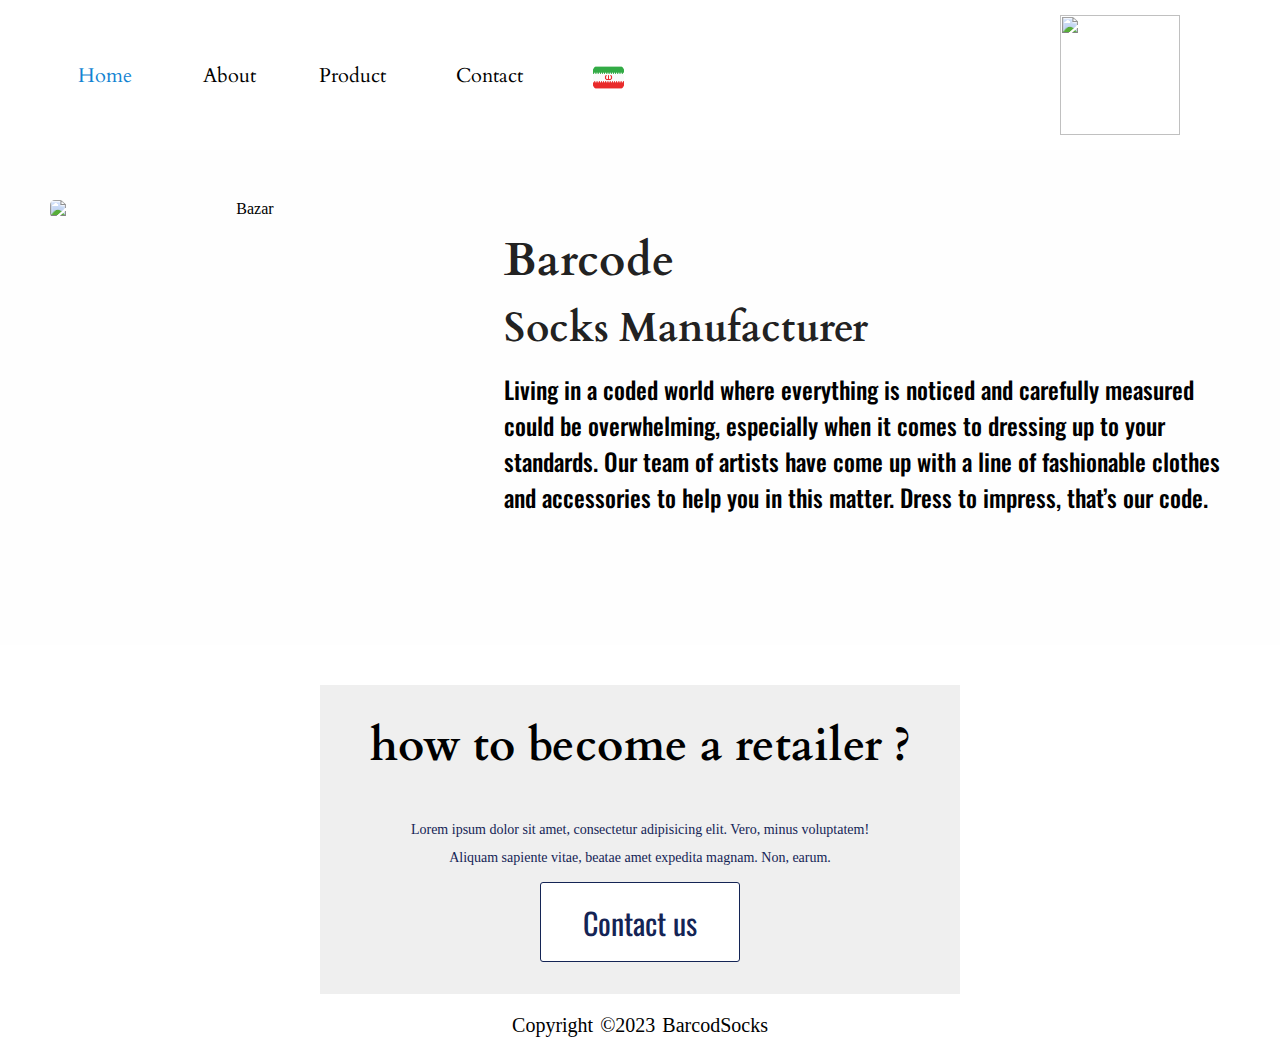
==== commit 4dddb067: "add tex for footer" ====
--- a/index.html
+++ b/index.html
@@ -30,7 +30,7 @@
           <li>
             <a href="contact.html">Contact</a>
           </li>
-          <a href="persian.html"><img src="./logo/iran.png" alt="Iran" class="flag" name="Click for persian"></a>
+          <a href="persian.html" class="opacity"><img src="./logo/iran.png" alt="Iran" class="flag" name="Click for persian"></a>
         </ul>
       </nav>
       <a href="index.html" class="enso1"><img src="./logo/Leibel e Sait - Barcod2.jpg"></a>
@@ -63,6 +63,7 @@
       <footer>
         <div class="footer-content">
           <h1 class="retailer">how to become a retailer ?</h1>
+          <p>Lorem ipsum dolor sit amet, consectetur adipisicing elit. Vero, minus voluptatem! Aliquam sapiente vitae, beatae amet expedita magnam. Non, earum.</p>
           <a href="contact.html"><button class="btn-contact">Contact us</button></a>
           <ul class="socials">
             <li><a href="https://instagram.com/barcodesocks?igshid=YmMyMTA2M2Y="><i class="fab fa-instagram"></i></a></li>
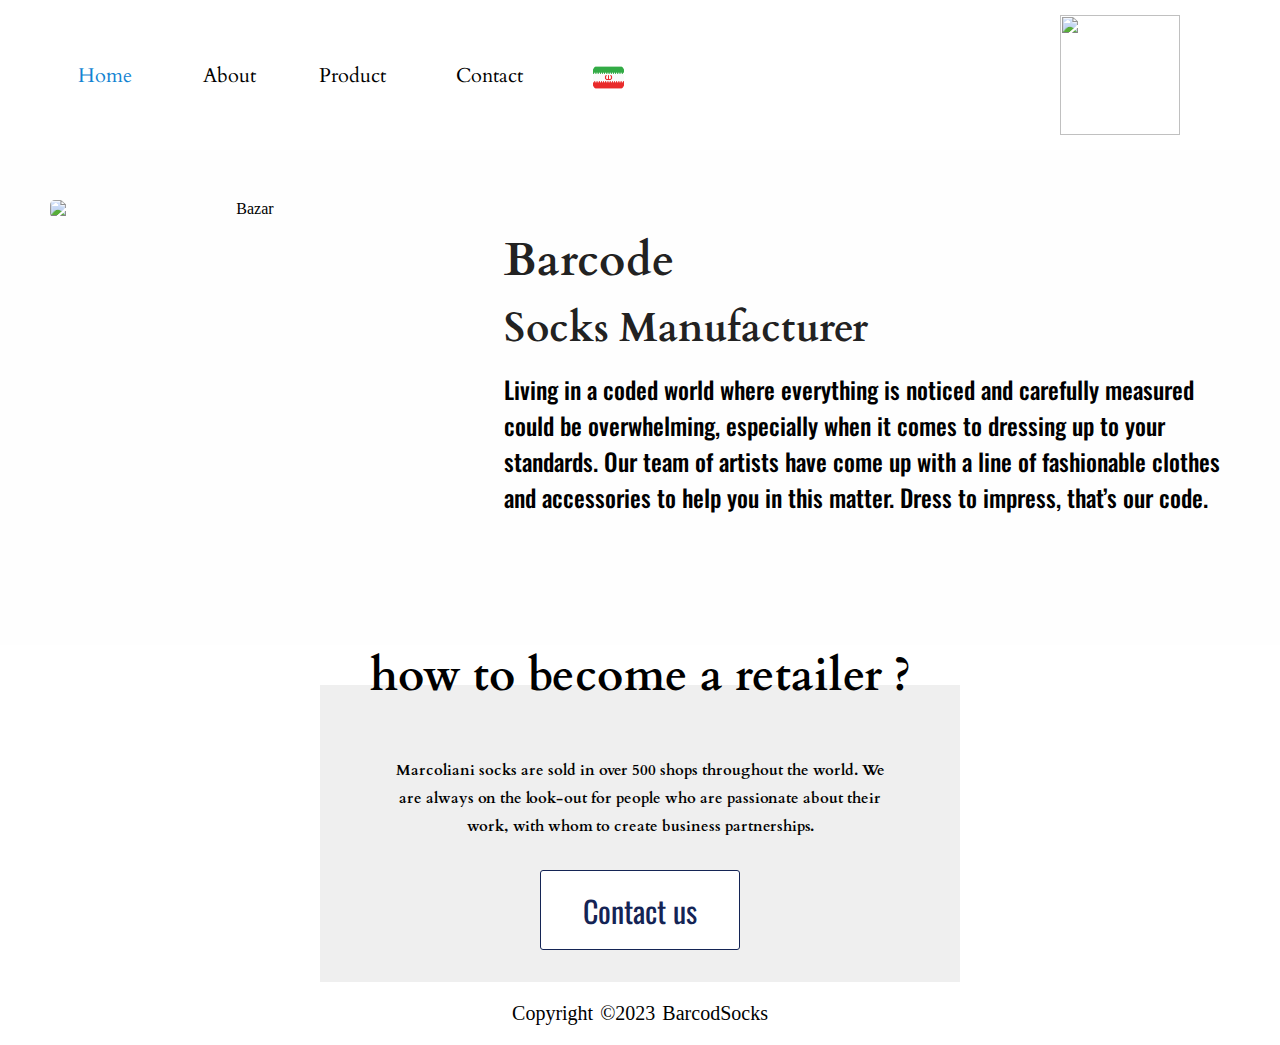
==== commit 171fea9b: "add text on footer" ====
--- a/index.html
+++ b/index.html
@@ -63,7 +63,10 @@
       <footer>
         <div class="footer-content">
           <h1 class="retailer">how to become a retailer ?</h1>
-          <p>Lorem ipsum dolor sit amet, consectetur adipisicing elit. Vero, minus voluptatem! Aliquam sapiente vitae, beatae amet expedita magnam. Non, earum.</p>
+          <p>
+            Marcoliani socks are sold in over 500 shops throughout the world.
+            We are always on the look-out for people who are passionate about their work, with whom to create business partnerships.
+          </p>
           <a href="contact.html"><button class="btn-contact">Contact us</button></a>
           <ul class="socials">
             <li><a href="https://instagram.com/barcodesocks?igshid=YmMyMTA2M2Y="><i class="fab fa-instagram"></i></a></li>
--- a/style.css
+++ b/style.css
@@ -747,6 +747,14 @@
   color: #000;
 }
 
+.footer-content p {
+  font-size: 15px;
+  margin-bottom: 30px;
+  font-family: 'Cardo', sans-serif;
+  font-weight: bold;
+  color: #000;
+}
+
 /* Persian Site */
 .nav_bar .persian-head  a {
   font-size: 40px;
@@ -900,8 +908,8 @@
     flex-direction: column;
     justify-content: center;
     align-items: center;
-    margin: 30px 0;
     font-family: 'Cardo', sans-serif;
+    transform: translateY(-40px);
   }
 }
 
@@ -972,10 +980,19 @@
     display: none;
   }
 
+  .ho2 {
+    font-size: 28px;
+    font-weight: 600;
+  }
+
   .barcode h3 {
     display: none;
   }
 
+  .barcode p {
+    font-size: 20px;
+  }
+
   .info-product p {
     display: none;
   }
@@ -985,7 +1002,7 @@
   }
 
   .nav_bar .persian-head  a {
-    font-size: 7px;
+    font-size: 20px;
   }
 }
 
@@ -1054,7 +1071,11 @@
     display: flex;
     align-items: center;
     justify-content: center;
-    margin-top: 170px;
+    margin-top: 200px;
+  }
+
+  .nav_bar ul .flag {
+    transform: translateX(-60px);
   }
 
   .barcode {
@@ -1081,8 +1102,59 @@
     grid-template-columns: 1fr;
   }
 
+  .persian-box {
+    position: relative;
+    width: 100%;
+    min-height: 100vh;
+    padding: 2rem;
+    background-color: #fafafa;
+    overflow: hidden;
+    display: flex;
+    align-items: center;
+    justify-content: center;
+    /* margin-top: 170px; */
+  }
+
+  .img-box-persian {
+    width: 100%;
+    /* max-width: 1100px; */
+    height: 100%;
+    background-color: #fff;
+    border-radius: 10px;
+    z-index: 1000;
+    overflow: hidden;
+    display: grid;
+    grid-template-columns: 1fr;
+  }
+
+  .img-box-persian img {
+    width: 100%;
+    height: 100%;
+    transform: translateX(-50px);
+  }
+
+  .img-box-persian h1 {
+    font-size: 50px;
+    margin: 0;
+    padding: 0 60px;
+  }
+
+  .img-box-persian p {
+    font-size: 20px;
+    margin: 0;
+    padding: 0 60px;
+  }
+
+  .persian-box-2 button {
+    width: 200px;
+  }
+
   .ho {
     font-size: 25px;
+  }
+
+  .ho2 {
+    font-size: 20px;
   }
 
   .barcode p {
@@ -1160,9 +1232,9 @@
   .barcode .sc {
     display: none;
   }
-
-  .nav_bar .persian-head  a {
-    font-size: 10px;
+ 
+  .nav_bar.persian-head  a {
+    font-size: 20px;
   }
 }
 
@@ -1199,9 +1271,10 @@
 
   .nav_bar.active {
     width: 100%;
-    height: 250px;
+    height: 315px;
     background: transparent;
     color: #fefefe;
+    padding: 1px 90px;
   }
 
   .nav_bar ul {
@@ -1322,4 +1395,5 @@
   .card-content button {
     transform: translateX(-15px);
   }
-}
+
+}
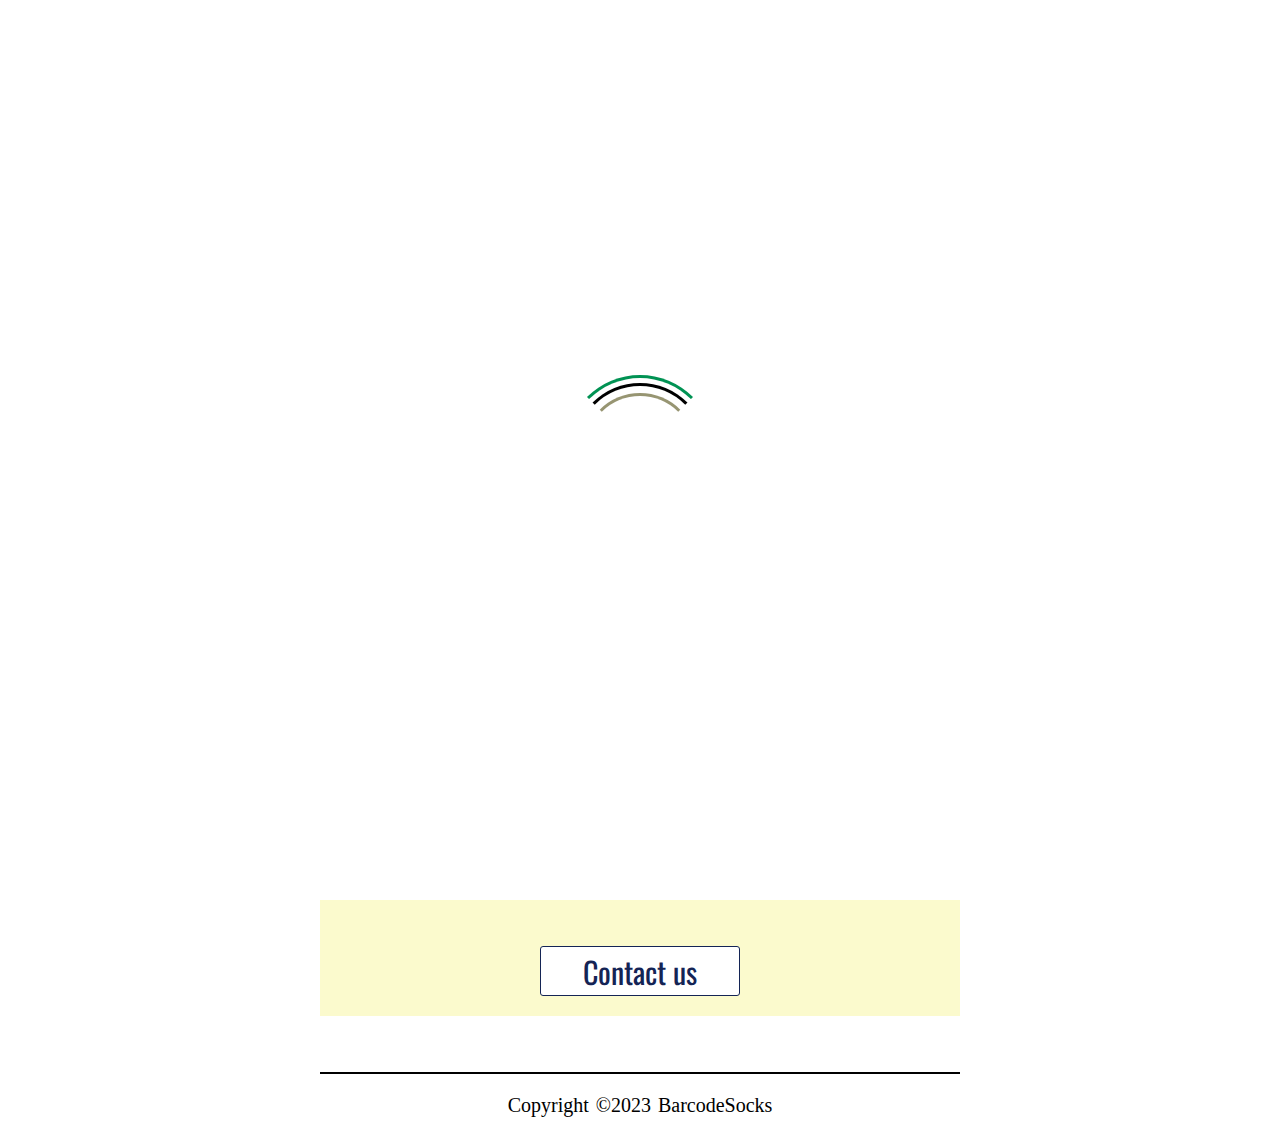
==== commit fa57da3b: "add page and change mediaquery for css" ====
--- a/index.html
+++ b/index.html
@@ -4,11 +4,42 @@
     <meta charset="UTF-8" />
     <meta http-equiv="X-UA-Compatible" content="IE=edge" />
     <meta name="viewport" content="width=device-width, initial-scale=1.0" />
+    <meta name="description" content="barcodesocks, socks, barcode, company, جوراب , بارکد , فروشگاه ">
+    <meta name="keywords" content="barcodesocks, socks, barcode, company, جوراب , بارکد , فروشگاه ">
+    <meta name="author" content="barcodesocks, socks, barcode, company, جوراب , بارکد , فروشگاه ">
+    <!-- Favicon -->
+    <link rel="apple-touch-icon" sizes="57x57" href="./Favicon/apple-icon-57x57.png">
+    <link rel="apple-touch-icon" sizes="60x60" href="./Favicon/apple-icon-60x60.png">
+    <link rel="apple-touch-icon" sizes="72x72" href="./Favicon/apple-icon-72x72.png">
+    <link rel="apple-touch-icon" sizes="76x76" href="./Favicon/apple-icon-76x76.png">
+    <link rel="apple-touch-icon" sizes="114x114" href="./Favicon/apple-icon-114x114.png">
+    <link rel="apple-touch-icon" sizes="120x120" href="./Favicon/apple-icon-120x120.png">
+    <link rel="apple-touch-icon" sizes="144x144" href="./Favicon/apple-icon-144x144.png">
+    <link rel="apple-touch-icon" sizes="152x152" href="./Favicon/apple-icon-152x152.png">
+    <link rel="apple-touch-icon" sizes="180x180" href="./Favicon/apple-icon-180x180.png">
+    <link rel="icon" type="image/png" sizes="192x192"  href="./Favicon/android-icon-192x192.png">
+    <link rel="icon" type="image/png" sizes="32x32" href="./Favicon/favicon-32x32.png">
+    <link rel="icon" type="image/png" sizes="96x96" href="./Favicon/favicon-96x96.png">
+    <link rel="icon" type="image/png" sizes="16x16" href="./Favicon/favicon-16x16.png">
+    <link rel="manifest" href="/manifest.json">
+    <meta name="msapplication-TileColor" content="#ffffff">
+    <meta name="msapplication-TileImage" content="./Favicon/ms-icon-144x144.png">
+    <meta name="theme-color" content="#ffffff">
+    <!-- Title -->
     <title>Barcodesocks</title>
     <link rel="stylesheet" href="https://cdnjs.cloudflare.com/ajax/libs/font-awesome/5.15.3/css/all.min.css" integrity="sha512-iBBXm8fW90+nuLcSKlbmrPcLa0OT92xO1BIsZ+ywDWZCvqsWgccV3gFoRBv0z+8dLJgyAHIhR35VZc2oM/gI1w==" crossorigin="anonymous" referrerpolicy="no-referrer" />
     <link rel="stylesheet" href="./style.css" />
   </head>
   <body>
+
+    <!-- Preloader -->
+
+    <div id="loader-wrapper">
+      <div id="loader"></div>
+      <div class="loader-section section-left"></div>
+      <div class="loader-section section-right"></div>
+    </div> 
+
     <!-- Header -->
     <header>
       <div class="cut_header">
@@ -41,7 +72,7 @@
       <div class="lunes">
         <img src="./images/22.jpg" alt="Bazar">
         <div class="barcode">
-            <h1 class="ho">Barcode</h1>
+            <h1 class="ho">BARCODE</h1>
             <h1 class="ho2">Socks Manufacturer</h1>
             <h2></h2>
               <p>
@@ -62,23 +93,24 @@
       <!-- Footer -->
       <footer>
         <div class="footer-content">
-          <h1 class="retailer">how to become a retailer ?</h1>
+          <h1 class="retailer">How to become a retailer ?</h1>
           <p>
-            Marcoliani socks are sold in over 500 shops throughout the world.
-            We are always on the look-out for people who are passionate about their work, with whom to create business partnerships.
+            BARCODE socks are sold in over 40 shops throughout the Iran. We are always on the look-out for people who are passionate about their work, with whom to create business partnerships.
           </p>
           <a href="contact.html"><button class="btn-contact">Contact us</button></a>
+        </div>
+        <div class="footer-bottom">
           <ul class="socials">
             <li><a href="https://instagram.com/barcodesocks?igshid=YmMyMTA2M2Y="><i class="fab fa-instagram"></i></a></li>
             <li><a href="https://www.facebook.com/profile.php?id=100092574363166&mibextid=LQQJ4d"><i class="fab fa-facebook-f"></i></a></li>
-            <li><a href="+971 58 109 8138"><i class="fab fa-whatsapp"></i></a></li>
+            <li><a href="tel:+971 58 109 8138"><i class="fab fa-whatsapp"></i></a></li>
           </ul>
-        </div>
-        <div class="footer-bottom">
-          <p>copyright &copy;2023 BarcodSocks</p>
+          <div class="bordercenter"></div>
+          <p class="copyright">copyright &copy;2023 BarcodeSocks</p>
         </div>
       </footer>
      <!-- Script -->
+     <script src="./preloader.js"></script>
      <script src="./bar.js"></script>
   </body>
 </html>
--- a/style.css
+++ b/style.css
@@ -4,6 +4,129 @@
 @import url('https://fonts.googleapis.com/css2?family=Cardo&display=swap');
 
 
+/* Preloader */
+
+#loader-wrapper {
+  position: fixed;
+  top: 0;
+  left: 0;
+  width: 100%;
+  height: 100%;
+  z-index: 1001;
+}
+
+#loader-wrapper .loader-section {
+  position: fixed;
+  top: 0;
+  width: 51%;
+  height: 100%;
+  background: #fff;
+  z-index: 1000;
+  -webkit-transform: translateX(0);
+          transform: translateX(0);
+}
+
+#loader-wrapper .loader-section.section-left {
+  left: 0;
+}
+
+#loader-wrapper .loader-section.section-right {
+  right: 0;
+}
+
+#loader {
+  display: block;
+  position: relative;
+  left: 50%;
+  top: 50%;
+  width: 150px;
+  height: 150px;
+  margin: -75px 0 0 -75px;
+  border-radius: 50%;
+  border: 3px solid transparent;
+  border-top-color: rgb(0, 146, 83);
+  -webkit-animation: spin 2s linear infinite;
+          animation: spin 2s linear infinite;
+  z-index: 99999;
+}
+
+#loader:before {
+  content: "";
+  position: absolute;
+  top: 5px;
+  left: 5px;
+  right: 5px;
+  bottom: 5px;
+  border-radius: 50%;
+  border: 3px solid transparent;
+  border-top-color: black;
+  -webkit-animation: spin 3s linear infinite;
+          animation: spin 3s linear infinite;
+}
+
+#loader:after {
+  content: "";
+  position: absolute;
+  top: 15px;
+  left: 15px;
+  right: 15px;
+  bottom: 15px;
+  border-radius: 50%;
+  border: 3px solid transparent;
+  border-top-color: #979572;
+  -webkit-animation: spin 1.5s linear infinite;
+          animation: spin 1.5s linear infinite;
+}
+
+.loaded #loader-wrapper {
+  visibility: hidden;
+  -webkit-transform: translateY(-100%);
+          transform: translateY(-100%);
+  -webkit-transition: all 0.3s 1s ease-out;
+  transition: all 0.3s 1s ease-out;
+}
+
+.loaded #loader-wrapper .loader-section.section-left {
+  -webkit-transform: translateX(-100%);
+          transform: translateX(-100%);
+  -webkit-transition: all 0.7s 0.3s cubic-bezier(0.645, 0.045, 0.355, 1);
+  transition: all 0.7s 0.3s cubic-bezier(0.645, 0.045, 0.355, 1);
+}
+
+.loaded #loader-wrapper .loader-section.section-right {
+  -webkit-transform: translateX(100%);
+          transform: translateX(100%);
+  -webkit-transition: all 0.7s 0.3s cubic-bezier(0.645, 0.045, 0.355, 1);
+  transition: all 0.7s 0.3s cubic-bezier(0.645, 0.045, 0.355, 1);
+}
+
+.loaded #loader {
+  opacity: 0;
+  -webkit-transition: all 0.3s ease-out;
+  transition: all 0.3s ease-out;
+}
+@-webkit-keyframes spin {
+  0% {
+    -webkit-transform: rotate(0deg);
+            transform: rotate(0deg);
+  }
+  100% {
+    -webkit-transform: rotate(360deg);
+            transform: rotate(360deg);
+  }
+}
+@keyframes spin {
+  0% {
+    -webkit-transform: rotate(0deg);
+            transform: rotate(0deg);
+  }
+  100% {
+    -webkit-transform: rotate(360deg);
+            transform: rotate(360deg);
+  }
+}
+
+/* Start CSS */
 
 * {
   margin: 0;
@@ -26,7 +149,7 @@
   overflow: hidden;
   outline: none;
   border-radius: 50%;
-  transform: translateX(-30px);
+  transform: translate(30px, 0px);
 }
 
 
@@ -57,6 +180,7 @@
   padding: 20px 30px;
   margin: 0 5px;
   font-family: "Cardo", sans-serif;
+  font-weight: 600;
 }
 
 .nav_bar ul li a:hover {
@@ -64,13 +188,14 @@
 }
 
 .nav_bar ul li a.active {
-  color: #1283d2;
+  color: #1283d2; 
 }
 
 .enso1 img {
   width: 150px;
   height: 150px;
 }
+
 
 /* Home */
 /* Main */
@@ -127,12 +252,14 @@
   font-weight: 500;
   font-size: 20px;
   font-family: "Oswald", sans-serif;
+  line-break: anywhere;
 }
 
 .barcode h3 {
   color: #222;
   margin: 20px 0;
   font-family: "Cardo", sans-serif;
+  font-weight: normal;
 }
 
 .ho {
@@ -140,18 +267,80 @@
   font-size: 45px;
   margin-bottom: 10px;
   font-family: "Cardo", sans-serif;
+  font-weight: 400;
 }
 
 .ho2 {
   color: #222;
-  font-size: 40px;
+  font-size: 45px;
   font-family: "Cardo", sans-serif;
   margin-bottom: 15px;
+  font-weight: 400;
 }
 
 
 /* About */
 /* Main */
+
+.main_about_plus {
+  width: 100%;
+  display: flex;
+  flex-direction: column;
+  align-items: center;
+  justify-content: center;
+  margin: 10px 0 50px 0;
+  font-family: 'Cardo' , sans-serif;
+}
+
+.main_about_plus img {
+  margin: 20px 0;
+  border-radius: 10px;
+}
+
+.main_about_plus h1 {
+  font-size: 40px;
+  display: flex;
+  flex-direction: column;
+  justify-content: center;
+  align-items: center;
+  text-align: center;
+  font-family: 'Cardo', sans-serif;
+  margin: 10px 0;
+  font-weight: normal;
+}
+
+.main_about_plus p {
+  display: flex;
+  flex-direction: column;
+  text-align: center;
+  align-items: center;
+  justify-content: center;
+  line-break: strict;
+  width: 80%;
+  font-size: 20px;
+  font-weight: 500;
+  font-family: 'Oswald', sans-serif;
+  margin: 20px 0;
+}
+
+.borderplus {
+  border: 1px solid #142455;
+  width: 80%;
+  margin-bottom: 50px;
+  display: flex;
+  flex-direction: column;
+  justify-content: center;
+  align-items: center;
+  /* transform: translateX(130px); */
+}
+
+.bbt4 {
+  width: 80%;
+  border: 1px solid #142455;
+  margin: 50px 0;
+  transform: translateX(255px);
+}
+
 .main_about {
   width: 100%;
   height: 100%;
@@ -170,8 +359,8 @@
 }
 
 .martes img {
-  width: 80%;
-  height: 600px;
+  width: 40%;
+  height: 400px;
   justify-content: space-between;
   align-items: center;
   margin-left: 50px;
@@ -191,17 +380,19 @@
   font-weight: 500;
   font-size: 20px;
   font-family: "Oswald", sans-serif;
+  line-break: strict;
 }
 
 .martes .about h3 {
-  font-size: 45px;
+  font-size: 40px;
   color: #222;
   margin: 15px 0;
   font-family: "Cardo", sans-serif;
+  font-weight: normal;
 }
 
 .main_about1 {
-  margin-top: 150px;
+  margin-top: 90px;
 }
 
 .main_about1 img {
@@ -225,15 +416,16 @@
   display: flex;
   align-items: center;
   justify-content: center;
+  margin-top: 60px;
 }
 
 .form {
   width: 100%;
   max-width: 1100px;
-  height: auto;
+  height: 100%;
   background-color: #fff;
   border-radius: 10px;
-  box-shadow: 0 0 20px 1px rgba(0, 0, 0, 0.1);
+  /* box-shadow: 0 0 20px 1px rgba(0, 0, 0, 0.1); */
   z-index: 1000;
   overflow: hidden;
   display: grid;
@@ -470,6 +662,7 @@
 .product-text p {
   font-size: 40px;
   font-family: "Bebas Neue", sans-serif;
+  line-break: anywhere;
 }
 
 .bbt1 {
@@ -636,6 +829,14 @@
   color: #1283d2;
 }
 
+.bbt2 {
+  width: 50%;
+  height: 1px;
+  border: 1px solid #142455;
+  margin: 30px 0;
+  border-radius: 40px;
+}
+
 .bbt3 {
   transform: translateX(100%);
   width: 50%;
@@ -658,6 +859,7 @@
   font-family: "Open Sans";
   padding-top: 40px;
   color: #fafafa;
+  width: 100%;
 }
 
 .footer-content {
@@ -668,21 +870,21 @@
   justify-content: center;
   flex-direction: column;
   text-align: center;
-  background: #EFEFEF;
+  background: #FBFACD;
 }
 
 .footer-content button {
   width: 200px;
-  height: 80px;
+  height: 50px;
   border-radius: 3px;
   cursor: pointer;
   background: #fff;
   color: #142455;
   text-align: center;
-  font-size: 20px;
   border: 1px solid #142455;
   font-size: 30px;
   font-family: "Oswald", sans-serif;
+  margin: 20px 0;
 }
 
 .footer-content button:hover {
@@ -755,7 +957,36 @@
   color: #000;
 }
 
+.bordercenter {
+  position: relative;
+  display: flex;
+  border: 1px solid #000;
+  width: 50%;
+  justify-content: center;
+  align-items: center;
+  text-align: center;
+  transform: translateX(320px);
+  margin: 20px 0;
+}
+
+.retailer {
+  font-size: 45px;
+  color: #000;
+  display: flex;
+  flex-direction: column;
+  justify-content: center;
+  align-items: center;
+  font-family: 'Cardo', sans-serif;
+  transform: translateY(-30px);
+}
+
 /* Persian Site */
+
+.enso2 img {
+  width: 130px;
+  height: 130px;
+}
+
 .nav_bar .persian-head  a {
   font-size: 40px;
   font-family: Amin;
@@ -849,6 +1080,45 @@
   border-radius: 40px;
 }
 
+.boxinbox {
+  position: relative;
+  width: 100%;
+  padding: 2rem;
+  background-color: #fff;
+  overflow: hidden;
+  display: flex;
+  align-items: center;
+  justify-content: center;
+}
+
+.boxinbox1 {
+  display: flex;
+  flex-direction: column;
+  justify-content: center;
+  align-items: center;
+  text-align: center;
+}
+
+.boxinbox1 h1 {
+  font-size: 40px;
+  font-family: Amin;
+  font-weight: normal;
+}
+
+.boxinbox1 a {
+  color: #000;
+}
+
+.boxinbox1 a:hover {
+  color: orangered;
+}
+
+.boxinbox1 span {
+  font-size: 20px;
+  color: orangered;
+}
+
+
 @font-face {
   font-family: Amin;
   src: url(./IranNastaliq/IranNastaliq.ttf);
@@ -865,20 +1135,19 @@
 @media (max-width: 1800px) {
   header {
     padding: 0 30px;
-    height: 150px;
-    padding: 0 100px;
+    height: 200px;
   }
 
   .enso1 {
     width: 120px;
     height: 120px;
-    margin: 0;
+    transform: translateX(-40px);
   }
 
   .nav_bar ul li a {
-    transform: translateX(-50%);
+    /* transform: translateX(-50%); */
     font-size: 20px;
-    font-family: "Cardo", sans-serif;
+    font-family: "Oswald", sans-serif;
     font-weight: 500;
   }
 
@@ -886,7 +1155,7 @@
   .barcode h3 {
     font-size: 40px;
     font-family: 'Cardo', sans-serif;
-    font-weight: 600;
+    font-weight: 400;
   }
 
   .barcode p {
@@ -901,23 +1170,12 @@
     font-size: 25px;
   }
 
-  .retailer {
-    font-size: 45px;
-    color: #000;
-    display: flex;
-    flex-direction: column;
-    justify-content: center;
-    align-items: center;
-    font-family: 'Cardo', sans-serif;
-    transform: translateY(-40px);
-  }
 }
 
 @media (max-width: 1280px) {
   .enso1 img {
     width: 120px;
     height: 120px;
-    margin-right: 20px;
   }
 
   .lunes img {
@@ -935,16 +1193,13 @@
   }
 
   .martes h3 {
-    font-size: 30px;
+    font-size: 20px;
   }
 
   .martes p {
-    font-size: 24px;
-  }
-
-  .act {
-    display: none;
-  }
+    font-size: 10px;
+  }
+
 
   .mq {
     display: none;
@@ -962,12 +1217,12 @@
 
 @media (max-width: 1050px) {
   header {
-    padding: 0 60px;
+    padding: 0 40px;
     height: 90px;
   }
 
   .nav_bar {
-    width: 40%;
+    width: 100%;
   }
 
   .nav_bar ul li a {
@@ -1025,7 +1280,7 @@
   }
 
   .nav_bar {
-    width: 20px;
+    width: 100%;
     height: 0px;
     position: absolute;
     top: 80px;
@@ -1042,8 +1297,7 @@
     width: 100%;
     height: 250px;
     background: transparent;
-    color: #fff;
-    position: relative;
+    color: #fff; 
     padding: 0 70px;
   }
 
@@ -1061,7 +1315,7 @@
     opacity: 1;
   }
 
-  .main_socks {
+  /* .main_socks {
     position: relative;
     width: 100%;
     min-height: 100vh;
@@ -1072,10 +1326,10 @@
     align-items: center;
     justify-content: center;
     margin-top: 200px;
-  }
+  } */
 
   .nav_bar ul .flag {
-    transform: translateX(-60px);
+    transform: translateX(5px);
   }
 
   .barcode {
@@ -1205,6 +1459,53 @@
 
   .main_about {
     margin-top: 230px;
+  }
+
+  .main_about_plus {
+    width: 100%;
+    display: flex;
+    flex-direction: column;
+    justify-content: center;
+    align-items: center;
+    text-align: center;
+    margin-top: 20px;
+  }
+
+  .main_about_plus img {
+    width: 90%;
+  }
+
+  .main_about_plus h1 {
+    width: 100%;
+    font-size: 30px;
+    font-weight: bold;
+  }
+
+  .main_about_plus p {
+    width: 100%;
+    font-size: 15px;
+    padding: 0 10px;
+    margin-bottom: 0px;
+  }
+
+  .borderplus {
+    margin: 0;
+  }
+
+  .martes {
+    display: none;
+  }
+
+  .bbt4 {
+    display: none;
+  }
+
+  .martes h3 {
+    display: none;
+  }
+
+  .martes img {
+    display: none;
   }
 
   .footer-content button {
@@ -1236,6 +1537,7 @@
   .nav_bar.persian-head  a {
     font-size: 20px;
   }
+
 }
 
 @media (max-width: 820px) {
@@ -1272,9 +1574,9 @@
   .nav_bar.active {
     width: 100%;
     height: 315px;
-    background: transparent;
+    background: #fff;
     color: #fefefe;
-    padding: 1px 90px;
+    /* padding: 1px 90px; */
   }
 
   .nav_bar ul {
@@ -1320,6 +1622,7 @@
   .barcode .mq {
     display: none;
   }
+  
 
   .martes img {
     display: none;
@@ -1396,4 +1699,101 @@
     transform: translateX(-15px);
   }
 
-}
+  .bordercenter {
+    transform: translateX(100px);
+  }
+
+  .retailer {
+    font-size: 32px;
+  }
+
+}
+
+@media (width : 820px) {
+  .bordercenter {
+    transform: translateX(200px);
+  }
+}
+
+
+@media (width : 768px) {
+  .bordercenter {
+    transform: translateX(200px);
+  }
+}
+
+@media (width : 912px) {
+  .bordercenter {
+    transform: translateX(230px);
+  }
+}
+
+@media (width : 540px) {
+  .bordercenter {
+    transform: translateX(130px);
+  }
+}
+
+@media (width: 1024px) {
+  .bordercenter {
+    transform: translateX(260px);
+  }
+}
+
+@media (width: 667px) {
+  .bordercenter {
+    transform: translateX(165px);
+  }
+
+  .enso1 img {
+    transform: translateX(-50px);
+  }
+}
+
+@media (width: 375px) {
+  .enso1 img {
+    transform: translateX(-30px);
+  }
+}
+
+@media (width: 414px) {
+  .enso1 img {
+    transform: translateX(-30px);
+  }
+}
+
+@media (width: 768px) {
+  .enso1 img {
+    transform: translateX(-50px);
+  }
+}
+
+@media (width: 896px) {
+  .bordercenter {
+    transform: translateX(220px);
+  }
+
+  .persian-head {
+    transform: translateX(300px);
+  }
+
+  .text-box-persian h1 {
+    font-size: 50px;
+  }
+
+  .text-box-persian p {
+    font-size: 25px;
+  }
+}
+
+@media (width: 390px) {
+  .enso1 img {
+    transform: translateX(-20px);
+  }
+}
+
+@media (width: 812px) {
+  .bordercenter {
+    transform: translateX(200px);
+  }
+}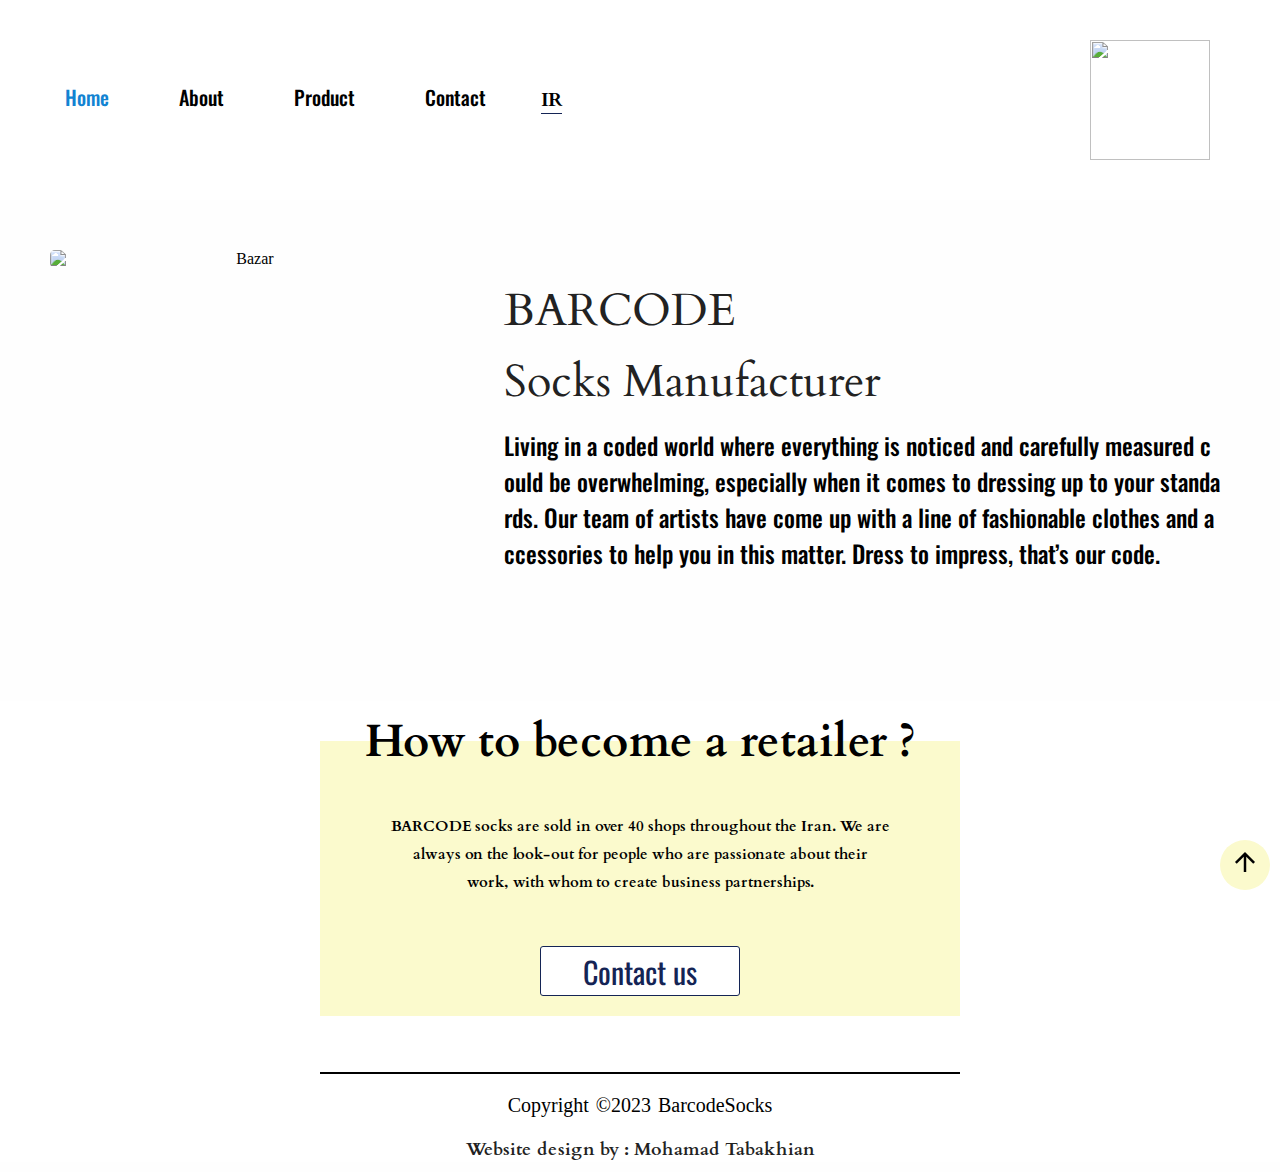
==== commit 5ebb029e: "change and add pages" ====
--- a/index.html
+++ b/index.html
@@ -29,16 +29,19 @@
     <title>Barcodesocks</title>
     <link rel="stylesheet" href="https://cdnjs.cloudflare.com/ajax/libs/font-awesome/5.15.3/css/all.min.css" integrity="sha512-iBBXm8fW90+nuLcSKlbmrPcLa0OT92xO1BIsZ+ywDWZCvqsWgccV3gFoRBv0z+8dLJgyAHIhR35VZc2oM/gI1w==" crossorigin="anonymous" referrerpolicy="no-referrer" />
     <link rel="stylesheet" href="./style.css" />
+    <link rel="stylesheet" href=" https://fonts.googleapis.com/icon?family=Material+Icons">
+    <!-- Remixion -->
+    <link rel="stylesheet" href="https://cdnjs.cloudflare.com/ajax/libs/remixicon/3.4.0/remixicon.css" integrity="sha512-Jp3oCtkKo8j/WRrHq2jrYMtJogclQybtR6+81arCLTO/TvWj3oaF4NkZQs2bTqWJ8An8L2MLKKfvsn3H8vZP1g==" crossorigin="anonymous" referrerpolicy="no-referrer" />
   </head>
   <body>
 
     <!-- Preloader -->
 
-    <div id="loader-wrapper">
+    <!-- <div id="loader-wrapper">
       <div id="loader"></div>
       <div class="loader-section section-left"></div>
       <div class="loader-section section-right"></div>
-    </div> 
+    </div>  -->
 
     <!-- Header -->
     <header>
@@ -61,7 +64,7 @@
           <li>
             <a href="contact.html">Contact</a>
           </li>
-          <a href="persian.html" class="opacity"><img src="./logo/iran.png" alt="Iran" class="flag" name="Click for persian"></a>
+          <a href="./persian.html">IR</a>
         </ul>
       </nav>
       <a href="index.html" class="enso1"><img src="./logo/Leibel e Sait - Barcod2.jpg"></a>
@@ -73,6 +76,9 @@
         <img src="./images/22.jpg" alt="Bazar">
         <div class="barcode">
             <h1 class="ho">BARCODE</h1>
+            <button id="btnScrollToTop">
+              <i class="material-icons">arrow_upward</i>
+            </button>
             <h1 class="ho2">Socks Manufacturer</h1>
             <h2></h2>
               <p>
@@ -108,8 +114,12 @@
           <div class="bordercenter"></div>
           <p class="copyright">copyright &copy;2023 BarcodeSocks</p>
         </div>
+        <div class="mt">
+          <p>Website design by : Mohamad Tabakhian</p>
+        </div>
       </footer>
      <!-- Script -->
+     <script src="./scrolltop.js"></script>
      <script src="./preloader.js"></script>
      <script src="./bar.js"></script>
   </body>
--- a/style.css
+++ b/style.css
@@ -3,7 +3,27 @@
 @import url("https://fonts.googleapis.com/css2?family=Bebas+Neue&display=swap");
 @import url('https://fonts.googleapis.com/css2?family=Cardo&display=swap');
 
-
+/* Sunny And Moon Button */
+
+/* Scoll Top On */
+#btnScrollToTop {
+  position: fixed;
+  right: 10px;
+  bottom: 10px;
+  width: 50px;
+  height: 50px;
+  background: #FBFACD;
+  border: none;
+  border-radius: 50%;
+  outline: none;
+  cursor: pointer;
+  /* box-shadow: 0 0 10px rgba(0, 0, 0, 0.5); */
+  font-size: 30px;
+}
+
+#btnScrollToTop i {
+  font-size: 30px;
+}
 /* Preloader */
 
 #loader-wrapper {
@@ -140,17 +160,17 @@
   background-color: #fefefe;
 }
 
-.nav_bar a .flag {
+/* .nav_bar a .flag {
   width: 35px;
   height: 35px;
   cursor: pointer;
-  margin-top: 18px;
+  margin-top: 13px;
   border: none;
   overflow: hidden;
   outline: none;
   border-radius: 50%;
   transform: translate(30px, 0px);
-}
+} */
 
 
 /* Header */
@@ -171,13 +191,33 @@
 
 .nav_bar ul {
   display: flex;
+}
+
+.nav_bar a {
+  display: flex;
+  flex-direction: column;
+  justify-content: center;
+  padding: 16px 20px;
+  font-size: 20px;
+  font-family: "Cardo", sans-serif;
+  color: #000;
+  font-weight: bold;
+}
+
+.nav_bar a::after {
+  content: '';
+  border-bottom: 1px solid #142455;
+}
+
+.nav_bar a:hover {
+  color: #1283d2;
 }
 
 .nav_bar ul li a {
   display: block;
   color: #000;
   font-size: 20px;
-  padding: 20px 30px;
+  padding: 12px 30px;
   margin: 0 5px;
   font-family: "Cardo", sans-serif;
   font-weight: 600;
@@ -849,7 +889,7 @@
 /* Footer */
 
 footer {
-  position: absolute;
+  /* position: absolute; */
   left: 0;
   right: 0;
   margin-top: 100px;
@@ -980,6 +1020,20 @@
   transform: translateY(-30px);
 }
 
+.mt {
+  width: 100%;
+  display: flex;
+  flex-direction: column;
+  justify-content: center;
+  text-align: center;
+  align-items: center;
+  color: #222;
+  margin-bottom: 10px;
+  font-size: 18px;
+  font-family: 'Cardo', sans-serif;
+  font-weight: bold;
+}
+
 /* Persian Site */
 
 .enso2 img {
@@ -1542,6 +1596,12 @@
 
 @media (max-width: 820px) {
   /* Header */
+  #icon {
+    cursor: pointer;
+    font-size: 20px;
+    transform: translateX(-80px);
+  }
+
   .enso1 {
     width: 30px;
   }
@@ -1796,4 +1856,10 @@
   .bordercenter {
     transform: translateX(200px);
   }
+}
+
+@media (width: 731px) {
+  .bordercenter {
+    transform: translateX(180px);
+  }
 }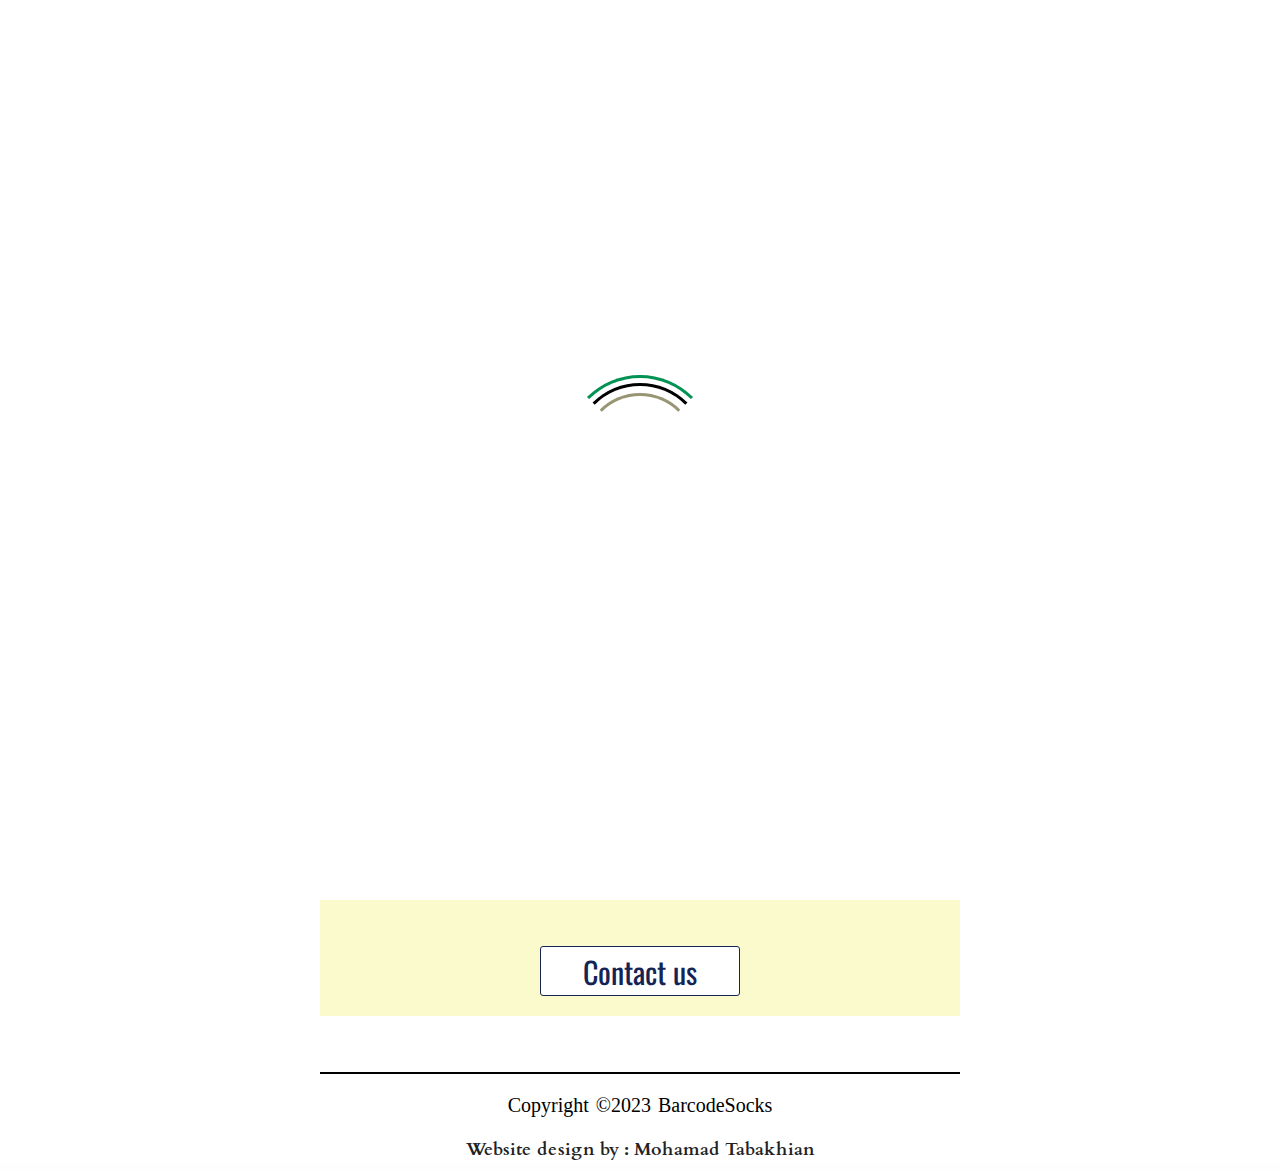
==== commit c0cd9e66: "change and add page" ====
--- a/index.html
+++ b/index.html
@@ -37,11 +37,11 @@
 
     <!-- Preloader -->
 
-    <!-- <div id="loader-wrapper">
+    <div id="loader-wrapper">
       <div id="loader"></div>
       <div class="loader-section section-left"></div>
       <div class="loader-section section-right"></div>
-    </div>  -->
+    </div>
 
     <!-- Header -->
     <header>
